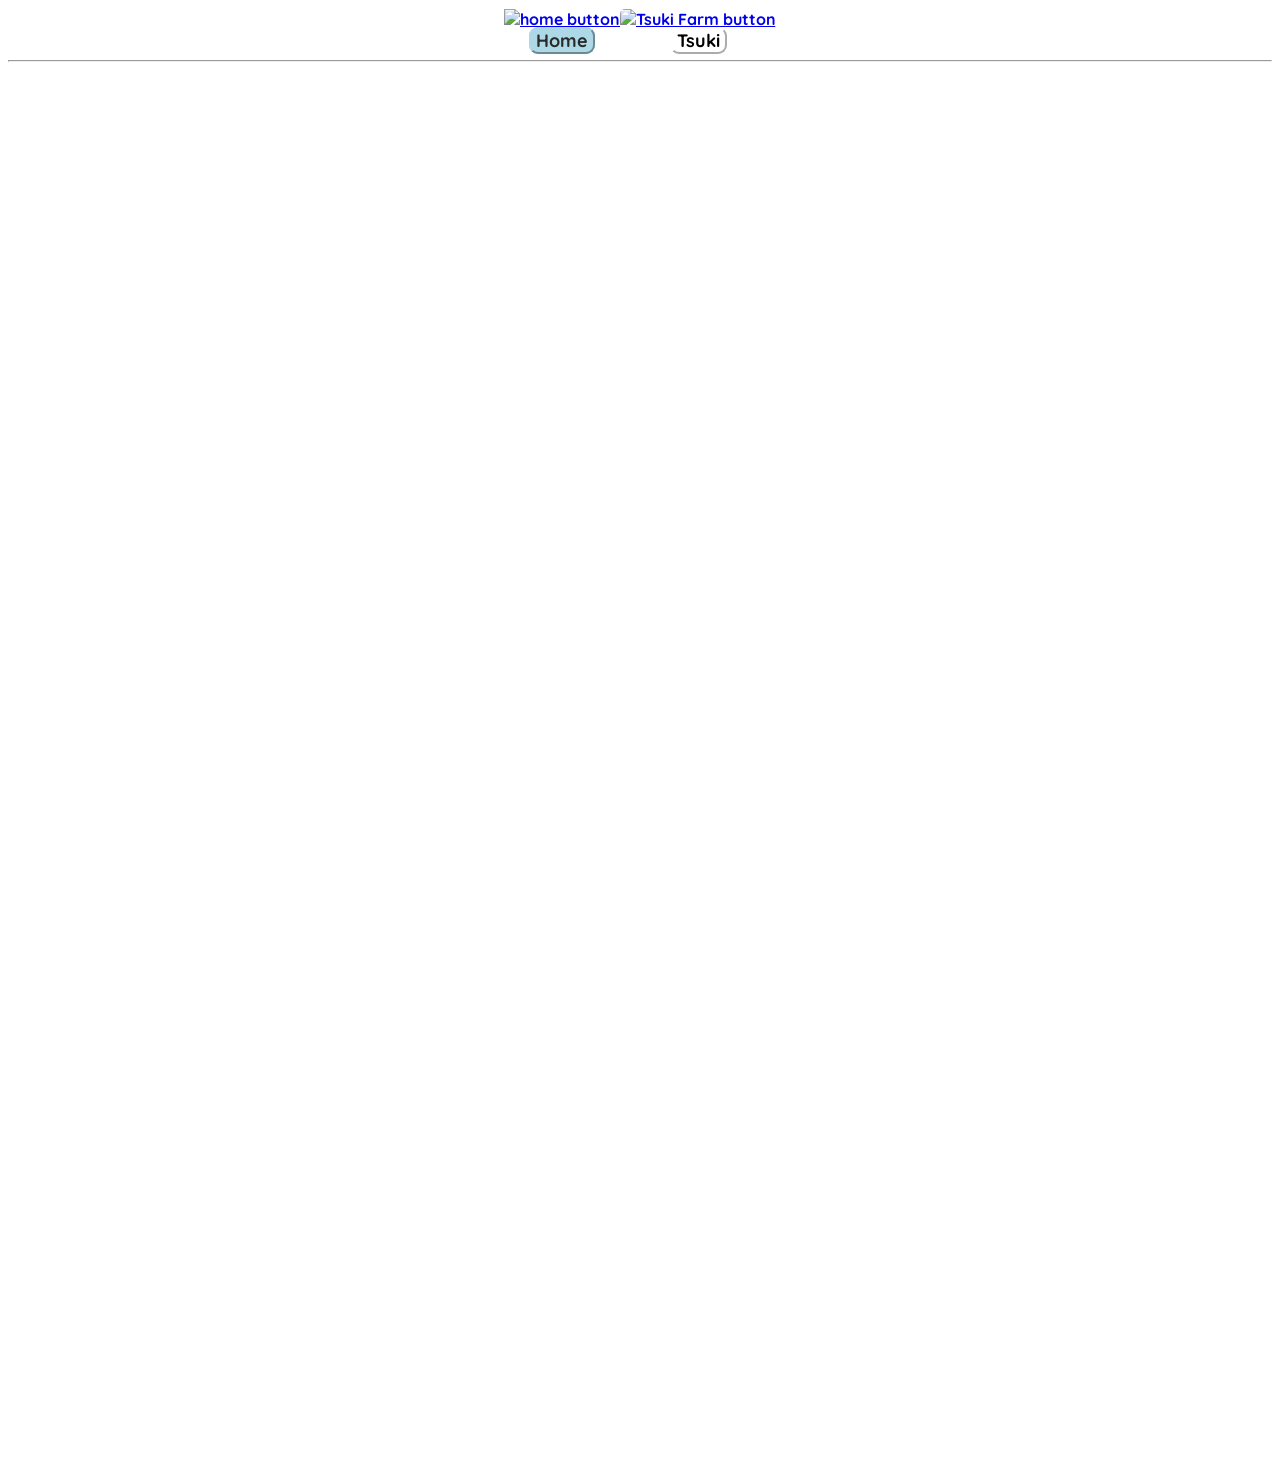
==== index.html @ c9d2ffe6 "Add files via upload" ====
<!DOCTYPE html>

<html>  
    <script>
        var buttonWidth = "100";
    </script>
    <head>
        <title>Sylvie</title>
        <link rel="icon" href="/images/Buttons/Home.png">
        <link rel="stylesheet" href="style.css">
    </head>
    <body>
        <table class="bar">
            <tr align="center">
                <td>
                    <a href="index.html" 
                    title="Home" >
                        <img src ="images/Buttons/Home.png"
                        height="25"
                        alt="home button"
                        title="Home"> 
                    </a>
                </td>
                <td></td>
                <td>
                    <a href="TsukiFarm.html" 
                    title="TsukiFarm" >
                        <img src ="images/Buttons/TsukiFarm.png"
                        height="25"
                        alt="Tsuki Farm button"
                        title="Tsuki Farm"
                        style="border-radius: 5px;"> 
                    </a>
                </td>
            </tr>
            <tr align="center">
                <td>
                    <a class="filled"
                    href="index.html" 
                    title="Home" >
                        &nbspHome&nbsp
                    </a>
                </td>
                <td></td>
                <td>
                    <a class="unfilled"
                    href="TsukiFarm.html" 
                    title="TsukiFarm" >
                        &nbspTsuki&nbsp
                    </a>
                </td>
            </tr>
        </table>

        <hr>

        <br>
        <iframe id="resume" src="https://docs.google.com/document/d/1dDq4-atJjYi_LdT9W8MxSirrZRF530uiqsZQmKa5vX0/edit?pli=1#gid=0"></iframe>

        <br>
        <br>
        
        <br>
        <br>

        
        <script src="index.js"></script>
    </body>
</html>
---- style.css ----
@import url('https://fonts.googleapis.com/css2?family=Quicksand:wght@300..700&display=swap');

body{
    background-image: url(/images/Backgrounds/grass.png);
    background-repeat: no-repeat;
    background-attachment: fixed;
    background-position: center;
    background-size: cover;
    font-family: "Quicksand", sans-serif;
    font-weight: bold;
}
td{
    padding: 0px;
}
table{
    border-collapse: collapse;
}

a:hover{
    height: 2vh;
    color:crimson;
}

.bar{
    height: 4vh;
    margin-left: auto;
    margin-right: auto;
    margin-top: 1vh;
    padding: 0px;
}
#barRow{
    height: 4vh;
}
#barBox{
    height: 4vh;
}

#resume{
    border: 0;
    margin-left: auto;
    margin-right: auto;
    width: 90%;
    height: 1300px;
}

.homeButton{
    height: 4vh;
    margin-top: 1vh;
}
.unfilled{
    height: 2vh;
    font-size: 2vh;
    background-color: white;
    border-style: outset; 
    border-width: .25vh; 
    border-radius: 1vh;
    border-color: white; 
    color: black;
    text-decoration: none;
}
.filled{
    height: 2vh;
    font-size: 2vh;
    background-color: lightblue;
    border-style: outset; 
    border-width: .25vh; 
    border-radius: 1vh;
    border-color: lightblue; 
    color: rgb(42, 42, 42);
    text-decoration: none;
}

::-webkit-scrollbar {
    position: absolute;
    right: 2vh;
    width: 1vh;
}
::-webkit-scrollbar-track {
    margin: 1vh;
    right: 2vh;
    border-radius: .5vh;
    background: transparent;
}
::-webkit-scrollbar-thumb {
    width: 5vh;
    border-radius: .5vh;
    background: #555;
}
::-webkit-scrollbar-thumb:hover {
    background: #888;
}
::-webkit-scrollbar-track-piece:end {
    background: transparent;
    margin-bottom: 1vh; 
}
::-webkit-scrollbar-track-piece:start {
    background: transparent;
    margin-top: 1vh;
}
#plotSelector{
    overflow-y: scroll; 
    overflow-x: hidden; 
    position: fixed;
    border-style: outset; 
    border-width: .3vh; 
    border-radius: 2vh; 
    padding: .6vh;
    width: 8vh;
    height: 60.5vh;
    border-color: rgb(124, 63, 149); 
    background-color: rgb(145, 101, 178);
    color: rgb(255, 255, 255);
    text-decoration: none;

    top: 17.5vh;
    font-size: 0vh;
    white-space: 0vh;
}
.plotSelectorImg{
    white-space: 0vh;
    padding: .2vh;
    width: 6.3vh
}
#toolBarHider{
    position: fixed;
    border-style: outset; 
    border-width: .3vh; 
    border-radius: 2vh; 
    padding: 0vh;
    width: 6.07vh;
    height: 3vh;
    border-color: rgb(107, 9, 146); 
    background-color: rgb(86, 5, 149);
    color: rgb(255, 255, 255);
    text-decoration: none;

    top: 6.3vh;
    font-size: 2.5vh;
    text-align: center;

    white-space: 0vh;
}
.toolBarHiderImg{
    filter: invert(100%) sepia(0%) saturate(0%) hue-rotate(0deg) brightness(100%) contrast(100%);
    white-space: 0vh;
    padding: .45vh;
    width: 5vh
}
#toolBarFlipper{
    position: fixed;
    border-style: outset; 
    border-width: .3vh; 
    border-radius: 2vh; 
    padding: 0vh;
    width: 6.07vh;
    height: 3vh;
    border-color: rgb(107, 9, 146); 
    background-color: rgb(86, 5, 149);
    color: rgb(255, 255, 255);
    text-decoration: none;

    top: 80vh;
    font-size: 2.5vh;
    text-align: center;

    white-space: 0vh;
}
.toolBarFlipperImg{
    filter: invert(100%) sepia(0%) saturate(0%) hue-rotate(0deg) brightness(100%) contrast(100%);
    white-space: 0vh;
    padding: .45vh;
    width: 5vh
}

#farmPlotBox{
    background-color: rgb(11, 11, 11);
    border-style: outset; 
    border-width: .1vh; 
    border-color: black; 
    border-radius: 1vh;
    color: white;
    text-decoration: none;
    padding: 1vw;
    width: 95vw;
    height: 27.5vw;
    margin-left: auto;
    margin-right: auto;
    font-size: 2vw;
}
    #IMADETHIS{
        background: linear-gradient(skyblue, lightpink, white, lightpink, skyblue);
        background-repeat: no-repeat;
        border-style: outset; 
        border-width: .25vw; 
        border-radius: 1vw;
        border-color: white; 
        color: red;
        text-decoration: none;
        text-align: center;
        padding: 0px;
        width: 60%;
        margin-left: auto;
        margin-right: auto;
        margin-bottom: .5vw;
    }
    #instructions{
        position: relative;
        background: linear-gradient(skyblue, lightpink, white, lightpink, skyblue);
        background-repeat: no-repeat;
        border-style: outset; 
        border-width: .25vw; 
        border-color: white; 
        border-radius: 1vw;
        color: red;
        text-decoration: none;
        padding: 0px;
        width: 98%;
        margin-left: auto;
        margin-right: auto;
        
        top: -4.2vw;
    }
    #englishOrSpanish{
        position: relative;
        border-style: outset; 
        border-color: rgb(255, 255, 255); 
        background-color: rgb(0, 0, 0);
        color: rgb(255, 255, 255);
        text-decoration: none;

        border-width: .3vw; 
        border-radius: 2vw; 
        padding: 0vw;
        width: 8vw;
        height: 4vw;
        top: -5.5vw;
        left: 1vw;
    
        font-size: 2.5vw;
        text-align: center;
    
        white-space: 0vw;
    }
    #englishOrSpanishImg{
        filter: invert(100%) sepia(0%) saturate(0%) hue-rotate(0deg) brightness(100%) contrast(100%);
        white-space: 0vw;
        padding: .45vw;
        width: 6.6vw
    }
      
/*///////////////////////////////////////////////*/
#Grid{
    background-color: rgb(73, 122, 102);
    border-style: outset; 
    border-width: 0vw; 
    border-color: rgb(73, 122, 102); 
    border-radius: 0vw; 
    color: rgb(73, 122, 102);
    text-decoration: none;
    padding: 0vw;
    width: 90vw;
    height: 74vw;
    margin-left: auto;
    margin-right: auto;
}
    .gridTable {
        position: relative;
    }
    .gridTable tr:nth-child(even) td:nth-child(odd){
        background-color: #b2dfbc;
    }
    .gridTable tr:nth-child(odd) td:nth-child(even){
        background-color: #b2dfbc;
    }
    .gridTable tr:nth-child(even) td:nth-child(even){
        background-color: #cdffda;
    }
    .gridTable tr:nth-child(odd) td:nth-child(odd){
        background-color: #cdffcd;
    }
/*////////////////////////////////////*/
#Farm{
    background-color: rgb(73, 122, 102);
    user-select: none;
    border-style:dashed; 
    border-width: .3vw; 
    border-color: rgb(112, 200, 165); 
    border-radius: .4vw; 
    color: rgb(73, 122, 102);
    text-decoration: none;
    padding: 1vw;
    width: 90vw;
    height: 93vw;
    margin-left: auto;
    margin-right: auto;
}
    #gridDiv{
        position: relative;
        padding: 0vw;
        width: 0vw;
        height: 0vw;
        white-space: 0vw;
        top: 17vw;
        left: 0vw;    
    }
        #plotsDiv{
            position: relative;
            padding: 0vw;
            width: 0vw;
            height: 0vw;
            white-space: 0vw;
            top: 0vw;
            left: 0vw;    
        }
        #placerDiv{
            position: relative;
            padding: 0vw;
            width: 0vw;
            height: 0vw;
            white-space: 0vw;
            top: 0vw;
            left: 0vw;    
        }
    #uiDiv{
        position: relative;
        padding: 0vw;
        width: 0vw;
        height: 0vw;
        white-space: 0vw;
        top: 17vw;
        left: 0vw;    
    }

    #breedDiv{
        position: relative;
        user-select: none;
        padding: 0vw;
        width: 0vw;
        height: 0vw;
        left: 0vw;
        top: -17vw;
        white-space: 0vw;
    }
        #breedDisplay{
            background-color: #73c69c;
            color: #2a3950;
            border-radius: .4vw; 
            border-width: 0px; 
            width: 89.5vw;
            height: 16vw;
            padding: 0vw;
            font-size: 2vw;
        }
            .breedDisplayImgDiv{
                position: relative;
                border-width: 0px; 
                left: 0vw;
                top: 0vw;
                width: 0vw;
                height: 0vw;
                border-radius: .4vw; 
            }
                #breedParentCount{
                    position: relative;
                    height: 0vw;
                    color: #2d694f;
                    font-size: 3vw;
                    left: 6.2vw;
                    top: 0vw;
                }
                #breedSpotImg{
                    filter: invert(25%) sepia(1000%) saturate(5700%) hue-rotate(360deg) brightness(152%) contrast(108%);
                    position: relative;
                    width: 2vw;
                    height: 2vw;
                    left: 11.5vw;
                    top: 1vw;
                }
                #breedChanceImg{
                    filter: invert(77%) sepia(10%) saturate(1308%) hue-rotate(305deg) brightness(416%) contrast(102%);
                    position: relative;
                    width: 2vw;
                    height: 2.1vw;
                    left: 17vw;
                    top: .85vw;
                }
                .bdImg{
                    white-space: 0vh;
                    padding: .2vw;
                    height: 3.2vw;
                }
            #breedTableDiv{
                position: relative;
                border-width: 0px; 
                width: 0vw;
                height: 0vw;
                border-radius: .4vw; 
            }
                #breedTable {
                    position: relative;
                    left: 4.4vw;
                    top: 3.5vw;
                }
                    .breedTableCell{
                        border-color: #73c69c; 
                        background-color: #d6f2db;
                        color: #40906b;
                        text-align: center;
                        border-style:dotted; 
                        width: 5vw;
                        height: 3vw;
                        border-radius: .4vw; 
                        border-width: .3vw; 
                        font-size: 2vw;
                        padding-top: .5vw;
                    }
            #breedProfitTableDiv{
                position: relative;
                border-width: 0px; 
                width: 0vw;
                height: 0vw;
                border-radius: .4vw; 
            }
                #breedProfitTable {
                    position: relative;
                    left: 24.4vw;
                    top: 3.5vw;
                    border-radius: .4vw; 
                }
                    .breedProfitTableCell{
                        border-color: #73c69c; 
                        background-color: #d6f2db;
                        color: #40906b;
                        text-align: center;
                        border-style:dotted; 
                        width: 5vw;
                        height: 3vw;
                        border-radius: .4vw; 
                        border-width: .3vw; 
                        font-size: 2vw;
                        padding-top: .5vw;
                        margin-right: .5vw;
                    }

    #eraseFarmDiv{
        position: relative;
        padding: 0vw;
        width: 0vw;
        height: 0vw;
        top: 38.3vw;
        left: 73vw;    
        white-space: 0vw;
        background-color: white;
    }
        #eraseFarmImg{
            white-space: 0vw;
            width: 5.4vw;
            height: 5.4vw;
            padding: .45vw;
        }

    #compass{
        position: relative;
        width: 28vw;
        height: 26vw;
        left: 46vw;
        top: 46vw;

    }

    #undoRedoDiv{
        position: relative;
        user-select: none;
        padding: 0vw;
        width: 0vw;
        height: 0vw;
        left: 38vw;
        top: 52.5vw;
        white-space: 0vw;
    }
        #undoRedo{
            text-align: center;
            color: #2a3950;
            border-radius: .4vw; 
            border-width: 0px; 
            width: 15.5vw;
            height: 6vw;
            padding: 0vw;
            font-size: 2vw;
        }
            #undoBox{
                position: relative;
                text-align: center;
                background-color: #2a3950;
                color: #2a3950;
                border-radius: .4vw; 
                border-width: 0px; 
                width: 5vw;
                height: 5vw;
                left: 2vw;
                top: 1vw;
                padding: 0vw;
                font-size: 0vw;
            }
                #undoImg{
                    position: relative;
                    text-align: center;
                    border-width: 0px;
                    width: 4vw;
                    left: 0vw;
                    top: .5vw;
                    padding: 0vw;
                    font-size: 0vw;
                }
            #redoBox{
                position: relative;
                text-align: center;
                background-color: #2a3950;
                color: #2a3950;
                border-radius: .4vw; 
                border-width: 0px; 
                width: 5vw;
                height: 5vw;
                left: 8.5vw;
                top: -4vw;
                padding: 0vw;
                font-size: 0vw;
            }
                #redoImg{
                    position: relative;
                    text-align: center;
                    border-width: 0px;
                    width: 4vw;
                    left: 0vw;
                    top: .5vw;
                    padding: 0vw;
                    font-size: 0vw;
                }

    #saveLoadDiv{
        position: relative;
        user-select: none;
        padding: 0vw;
        width: 0vw;
        height: 0vw;
        left: .7vw;
        top: 60.5vw;
        white-space: 0vw;
    }
        #saveLoad{
            text-align: center;
            background-color: #70afce;
            color: #2a3950;
            border-radius: .4vw; 
            border-width: 0px; 
            width: 15.5vw;
            height: 13vw;
            padding: 0vw;
            font-size: 2vw;
        }
            #importBox{
                overflow-y: scroll; 
                overflow-x: hidden; 
                overflow-wrap: anywhere;
                background-color: #ffffff;
                user-select: all;
                position: relative;
                font-size: 1vw;
                border-radius: .4vw; 
                padding: 0vw;
                width: 14.5vw;
                height: 4vw;
                left: .5vw;
                top: -7.5vw;
                white-space: 0vw;
            }
            #currentBox{
                overflow-y: scroll; 
                overflow-wrap: anywhere;
                background-color: #3a7b99;
                user-select: all;
                position: relative;
                font-size: 1vw;
                border-radius: .4vw; 
                padding: 0vw;
                width: 14.5vw;
                height: 4vw;
                left: .5vw;
                top: -3.5vw;
                white-space: 0vw;
            }

            #importButtonBox{
                background-color: #2a3950;
                font-size: 0vw;
                position: relative;
                border-radius: .4vw; 
                padding: 0vw;
                width: 3vw;
                height: 3vw;
                left: 6vw;
                top: -11vw;
                white-space: 0vw;
            }
                #importButton{
                    position: relative;
                    rotate: 90deg;
                    padding: 0vw;
                    height: 3vw;
                    left: 0vw;
                    top: -.1vw;
                    white-space: 0vw;
                }

            #loadIconBox{
                background-color: #ffffff;
                font-size: 0vw;
                position: relative;
                border-radius: .4vw; 
                padding: 0vw;
                width: 3vw;
                height: 4vw;
                left: 2vw;
                top: 3.3vw;
                white-space: 0vw;
            }
                #loadIcon{
                    position: relative;
                    filter: invert(19%) sepia(20%) saturate(1053%) hue-rotate(176deg) brightness(24%) contrast(91%);
                    rotate: 180deg;
                    padding: 0vw;
                    height: 2.7vw;
                    left: 0vw;
                    top: 1.2vw;
                    white-space: 0vw;
                }
            #farmIconBox{
                background-color: #3a7b99;
                font-size: 0vw;
                position: relative;
                border-radius: .4vw; 
                padding: 0vw;
                width: 3vw;
                height: 4vw;
                left: 10vw;
                top: 1.7vw;
                white-space: 0vw;
            }
                #farmIcon{
                    position: relative;
                    filter: invert(19%) sepia(20%) saturate(1053%) hue-rotate(176deg) brightness(24%) contrast(91%);
                    rotate: 180deg;
                    padding: 0vw;
                    height: 2.7vw;
                    left: 0.05vw;
                    top: 0vw;
                    white-space: 0vw;
                }

    #revealDisplayDiv{
        position: relative;
        user-select: none;
        padding: 0vw;
        width: 0vw;
        height: 0vw;
        left: .7vw;
        top: 53.5vw;
        white-space: 0vw;
    }
        #revealDisplay{
            text-align: center;
            background-color: rgb(171, 171, 171);
            border-radius: .4vw; 
            border-width: 0px; 
            width: 15.5vw;
            height: 5vw;
            padding: 0vw;
            font-size: 2vw;
        }
            .revealImg{
                position: relative;
                padding: 0vw;
                padding-right: .5vw;
                padding-left: .5vw;
                height: 4vw;
                left: 0vw;
                top: .5vw;
                white-space: 0vw;
            }

    #hoeDisplayDiv{
        position: relative;
        padding: 0vw;
        width: 0vw;
        height: 0vw;
        left: 55vw;
        top: 53vw;
        white-space: 0vw;
    }
        #hoeTool{
            position: relative;
            overflow-y: hidden; 
            overflow-x: hidden;
            user-select: none;
            text-align: center;
            border-radius: .4vw; 
            background-color: #ddd6bc;
            border-width: 0px; 
            width: 6vw;
            height: 6vw;
            left: 0vw;
            top: -4vw;
            padding: 0px;
            font-size: 2vw;
        }
        #hoeDropDownDiv{
            background-color: #564e4b;
            font-size: 0vw;
            position: relative;
            border-radius: .4vw; 
            padding: 0vw;
            width: 2vw;
            height: 4vw;
            left: -1.5vw;
            top: 2vw;
            white-space: 0vw;
        }
        #hoedropDownImg{
            position: relative;
            font-size: 0vw;
            filter: invert(100%) sepia(0%) saturate(0%) hue-rotate(0deg) brightness(100%) contrast(100%);
            rotate: 270deg;
            padding: 0vw;
            width: 3vw;
            left: -.6vw;
            top: 1.4vw;
            white-space: 0vw;
        }
        .hoeToolImg{
            position: relative;
            padding: 0vw;
            height: 5.3vw;
            left: 0vw;
            top: .5vw;
            white-space: 0vw;
        }
        #hoeSelectorDiv{
            background-color: #ddd6bc;
            position: relative;
            border-radius: .4vw; 
            padding: 0vw;
            padding-top: .5vw;
            width: 6vw;
            height: 38vw;
            left: -6.2vw;
            top: -42.5vw;
            font-size: 0vw;
            white-space: 0vw;
        }

    #sickleDisplayDiv{
        position: relative;
        user-select: none;
        padding: 0vw;
        width: 0vw;
        height: 0vw;
        left: 62.5vw;
        top: 55.5vw;
        white-space: 0vw;
    }
        #sickleDisplay{
            background-color: #ddd6bc;
            border-radius: .4vw; 
            border-width: 0px; 
            width: 27vw;
            height: 3.5vw;
            padding: 0vw;
            font-size: 2vw;
        }
        #sickleDropDownDiv{
            background-color: #564e4b;
            position: relative;
            border-radius: .4vw; 
            padding: 0vw;
            width: 4vw;
            height: 2vw;
            left: 1vw;
            top: -6vw;
            white-space: 0vw;
        }
        #sickledropDownImg{
            position: relative;
            filter: invert(100%) sepia(0%) saturate(0%) hue-rotate(0deg) brightness(100%) contrast(100%);
            padding: 0vw;
            width: 3vw;
            left: .5vw;
            top: -.5vw;
            white-space: 0vw;
        }
        #sickleImgDiv{
            background-color: #ddd6bc;
            position: relative;
            border-radius: .4vw; 
            padding: 0vw;
            width: 6vw;
            height: 8vw;
            left: -1vw;
            top: -6.5vw;
            white-space: 0vw;
        }
        #sickleImg{
            position: relative;
            padding: 0vw;
            width: 5.3vw;
            left: .5vw;
            top: .5vw;
            white-space: 0vw;
        }
        #sickleYieldDiv{
            background-color: #564e4b;
            position: relative;
            color: #f1ebd5;
            text-align: center;
            font-size: 1.47vw;
            border-radius: .3vw; 
            padding: 0vw;
            width: 6vw;
            height: 1.8vw;
            left: -1vw;
            top: -8.3vw;
            white-space: 0vw;
        }#sickleYieldImg{
            position: relative;
            filter: rgb(255, 251, 188);
            padding: 0vw;
            height: 1.47vw;
            top: .1vw;
            white-space: 0vw;
        }
        #sickleSelectorDiv{
            background-color: #ddd6bc;
            position: relative;
            border-radius: .4vw; 
            padding: 0vw;
            padding-top: .5vw;
            width: 6vw;
            height: 35.5vw;
            left: -1vw;
            top: -52.5vw;
            white-space: 0vw;
        }

        #sickleProfitLabel{
            position: relative;
            top: -11.2vw;
            left: 5.9vw;
            height: 0vw;
            color: #564e4b;
            font-size: 2vw;
        }
        #sickleProfitScore{
            position: relative;
            top: -11.18vw;
            left: 18.5vw;
            height: 0vw;
            color: #564e4b;
            font-size: 2vw;
        }

    #orbDisplayDiv{
        position: relative;
        user-select: none;
        padding: 0vw;
        width: 0vw;
        height: 0vw;
        white-space: 0vw;
        left: 0vw;
        top: 0vw;
    }
        #sickleOrbDiv{
            background-color: #605776;
            position: relative;
            border-radius: .4vw; 
            padding: 0vw;
            width: 11vw;
            height: 2.8vw;
            left: 3vw;
            top: .2vw;
            white-space: 0vw;
        }
        #sickleOrb{
            white-space: 0vw;
            width: 0vw;
            height: 0vw;
        }
        #sickleOrbImg{
            position: relative;
            filter: rgb(255, 251, 188);
            padding: 0vw;
            height: 2vw;
            top: .22vw;
            white-space: 0vw;
        }
        #sickleOrbCount{
            position: relative;
            text-align: center;
            color: #c1afd9;
            font-size: 2.2vw;
            padding: 0vw;
            left: 0vw;
            top: 0vw;
            white-space: 0vw;
        }
        #sickleOrbUpDiv{
            background-color: #9c80b0;
            color: #605776;
            position: relative;
            text-align: center;
            border-radius: .3vw; 
            padding: 0vw;
            width: 4vw;
            height: 4vw;
            left: 13vw;
            top: -3vw;
            white-space: 0vw;
        }
        #sickleOrbUp{
            position: relative;
            user-select: none;
            text-align: center;
            font-size: 3vw;
            padding: 0vw;
            left: 0vw;
            top: 0vw;
            white-space: 0vw;
        }
        #sickleOrbDownDiv{
            background-color: #9c80b0;
            color: #605776;
            position: relative;
            text-align: center;
            border-radius: .3vw; 
            padding: 0vw;
            width: 4vw;
            height: 4vw;
            left: 0vw;
            top: -6.8vw;
            white-space: 0vw;
        }
        #sickleOrbDown{
            position: relative;
            user-select: none;
            text-align: center;
            font-size: 4vw;
            padding: 0vw;
            left: 0vw;
            top: -.8vw;
            white-space: 0vw;
        }

        #orbPricingDiv{
            position: relative;
            left: .5vw;
            top: 3vw;
            width: 10vw;
            height: 0vw;
            padding: 0px;
        }
        #orbPricing{
            overflow-y: scroll; 
            overflow-x: hidden; 
            user-select: none;
            position: relative;
            border-radius: .4vw; 
            background-color: #c1afd9;
            color: #605776;
            border-width: 0px; 
            width: 15vw;
            height: 20.6vw;
            padding: .5vw;
            padding-top: 1vw;
            font-size: 1.7vw;
        }
        
        #orbAdd{
            filter: invert(100%) sepia(0%) saturate(0%) hue-rotate(0deg) brightness(100%) contrast(100%);
            position: relative;
            white-space: 0vh;
            width: 2vw;
            left: -.3vw;
            top: -1vw;
        }
        #orbImg{
            position: relative;
            white-space: 0vh;
            width: 4vw;
            left: 0vw;
            top: 0vw;
        }
        #orbCount{
            font-size: 2.7vw;
            font-weight: bolder;
            position: relative;
            color: white;
            
            left: 2.9vw;
                top: -4.27vw;

        }

    #toggleDisplayDiv{
        position: relative;
        user-select: none;
        padding: 0vw;
        width: 0vw;
        height: 0vw;
        white-space: 0vw;
        left: 79.5vw;
        top: 38.5vw;
    }
        #toggleDisplay{
            position: relative;
            border-radius: .4vw; 
            left: 0vw;
            top: 0vw;
            background-color: rgba(0, 0, 0, 0.528);
            border-width: 0px; 
            width: 10vw;
            height: 6.5vw;
            padding: 0vw;
            font-size: 2vw;
        }
            #fertToggle{
                position: relative;
                left: 1vw;
                top: 1vw;
                width: 0vw;
                height: 0vw;
            }
                #fertToggleImg{
                    position: relative;
                    width: 4vw;
                    height: 4vw;
                }
                #fertToggleX{
                    position: relative;
                    left: 0vw;
                    top: -4vw;
                    filter: invert(100%) sepia(0%) saturate(0%) hue-rotate(0deg) brightness(100%) contrast(100%);
                    rotate: 45deg;
                    width: 4vw;
                    height: 4vw;
                }
            #strangeToggle{
                position: relative;
                left: 4.5vw;
                top: .2vw;
                width: 0vw;
                height: 0vw;
            }
                #strangeToggleImg{
                    position: relative;
                    width: 5.5vw;
                    height: 5.5vw;
                }
                #strangeToggleX{
                    position: relative;
                    left: 1vw;
                    top: -5vw;
                    filter: invert(100%) sepia(0%) saturate(0%) hue-rotate(0deg) brightness(100%) contrast(100%);
                    rotate: 45deg;
                    width: 4vw;
                    height: 4vw;
                }

    #counterDisplayDiv{
        position: relative;
        padding: 0vw;
        width: 0vw;
        height: 0vw;
        white-space: 0vw;
        left: 43.5vw;
        top: 59.5vw;
    }
        #erasePlotDiv{
            position: relative;
            padding: 0vw;
            width: 0vw;
            height: 0vw;
            white-space: 0vw;
            top: 6.8vw;
            left: -5vw;    
        }
            #erasePlot{
                overflow-y: hidden; 
                overflow-x: hidden; 
                position: relative;
                border-width: .3vw; 
                padding: .6vw;
                background-color: #ffd1dc;
                text-decoration: none;
    
                top: 0vw;
                left: 0vw;
                width: 6vw;
                border-radius: .4vw; 
                height: 3.5vw;
                font-size: 0vw;
                white-space: 0vw;
            }
                #erasePlotImg{
                    position: relative;
                    white-space: 0vw;
                    padding: 0vw;
                    left: -.2vw;
                    top: -.3vw;
                    width: 4vw;
                }
        #rotationSelectorDiv{
            position: relative;
            padding: 0vw;
            width: 0vw;
            height: 0vw;
            white-space: 0vw;
            top: 0vw;
            left: -5vw;    
        }
            #rotationSelector{
                overflow-y: hidden; 
                overflow-x: hidden; 
                position: relative;
                border-width: .3vw; 
                padding: .6vw;
                background-color: #ffd1dc;
                text-decoration: none;
    
                top: 0vw;
                left: 0vw;
                width: 6vw;
                border-radius: .4vw; 
                height: 3.5vw;
                font-size: 0vw;
                white-space: 0vw;
            }
                .rotationSelectorImg{
                    position: relative;
                    white-space: 0vw;
                    padding: 0vw;
                    left: -.2vw;
                    top: -.3vw;
                    width: 4vw;
                }
                #rotationSelectorOverlay{
                    filter: invert(100%) sepia(0%) saturate(0%) hue-rotate(0deg) brightness(100%) contrast(100%);
                    position: relative;
                    opacity: .5;
                    white-space: 0vw;
                    padding: .2vw;
                    width: 4vw;
                    top: -4.5vw;
                    left: -.375vw;
                }
        #counterDisplay{
            position: relative;
            user-select: none;
            border-radius: .4vw; 
            left: 0vw;
            top: 0w;
            background-color: #ffd1dc;
            border-width: 0px; 
            width: 46vw;
            height: 16vw;
            padding: 0px;
            font-size: 2vw;
            text-align: center;
        }
            .counterDisplayImgDiv{
                position: relative;
                background-color: #ff9eb5;
                border-width: 0px; 
                width: 4vw;
                height: 4vw;
                border-radius: .4vw; 
            }
            .cdImg{
                white-space: 0vh;
                padding: .2vw;
                width: 3.5vw;
            }
            .counterDisplayNumDiv{
                position: relative;
                background-color: #ff6b8e;
                color: #FFE5EC;
                font-size: 1.5vw;
                border-width: 0px; 
                width: 4vw;
                height: 2vw;
                border-radius: .4vw; 
            }
            .counterDisplayOrbDiv{
                position: relative;
                background-color: #7f2e42;
                font-size: 1.3vw;
                border-width: 0px; 
                width: 4vw;
                height: 1.8vw;
                border-radius: .4vw; 
            }

    #profitDisplayDiv{
        position: relative;
        padding: 0vw;
        width: 0vw;
        height: 0vw;
        white-space: 0vw;
        left: 68vw;
        top: 44.5vw;
    }
        #profitDisplay{
            position: relative;
            user-select: none;
            border-radius: .4vw; 
            left: 0vw;
            top: 0vw;
            background-color: rgb(0, 0, 0);
            border-width: 0px; 
            width: 20.5vw;
            height: 9.5vw;
            padding: .5vw;
            white-space: 0vw;
            line-height: 2.2vw;
        }
            #playerProfitlabel{
                position: relative;
                top: 0vw;
                height: 0vw;
                color: rgb(255, 248, 192);
                font-size: 1.8vw;
            }
            #playerProfitScore{
                position: relative;
                top: 0vw;
                height: 0vw;
                color: rgb(255, 238, 0);
                font-size: 1.4vw;
            }
            #playerStrangeRatelabel{
                position: relative;
                top: 0.5vw;
                height: 0vw;
                color: rgb(213, 210, 255);
                font-size: 1.8vw;
            }
            #playerStrangerateScore{
                position: relative;
                top: 0.55vw;
                left: 13vw;
                height: 0vw;
                color: rgb(164, 157, 255);
                font-size: 1.8vw;
            }
            #playerCloverTimelabel{
                position: relative;
                top: 0.5vw;
                height: 0vw;
                color: rgb(172, 230, 172);
                font-size: 1.8vw;
            }
            #playerCloverTimeScore{
                position: relative;
                top: 0.55vw;
                left: 11.8vw;
                height: 0vw;
                color: rgb(74, 255, 74);
                font-size: 1.8vw;
            } 

    .plot{
        width: 2vw;
        height: 2vw;
        border: 0px;
        border-color: black; 
        color: red;
    }
    .plotNull{
        width: 2vw;
        height: 2vw;
        border: 0px;
        background-color: rgb(73, 122, 102);
    }
    .plotMainItem{
        position: absolute;
        width: 4vw;
        height: 4vw;
        border: 0px;
        border-color: black; 
        color: red;
    }
    .breedDot{
        filter: invert(25%) sepia(1000%) saturate(10000%) hue-rotate(360deg) brightness(152%) contrast(108%);
        opacity: .7;
        position: absolute;
        margin-left: 1vw;
        margin-top: 1vw;
        width: 2vw;
        padding: 0vw;
        height: 2vw;
        font-size: 0vw;
        border: 0px;
    }
    .multiOverlay{
        filter: invert(25%) sepia(1000%) saturate(5398%) hue-rotate(600deg) brightness(92%) contrast(108%);
        opacity: .4;
        position: absolute;
        width: 4vw;
        height: 4vw;
    }
        #plotRemove{
            position: absolute;
            width: 4vw;
            height: 4vw;
            margin-left: -3vw;
            margin-top: -3.7vw;
        }
        #plotRotate{
            position: absolute;
            width: 4vw;
            height: 4vw;
            margin-left: 3vw;
            margin-top: -3.7vw;
        }
        .plotUv{
            position: absolute;
            width: 1vw;
            height: 1vw;
            margin-left: 2vw;
            margin-top: 0px;
        }
        .plotFert{
            position: absolute;
            width: 1vw;
            height: 1vw;
            margin-left: 3vw;
            margin-top: 0px;
        }
        .plotWatered{
            position: absolute;
            width: 1vw;
            height: 1vw;
            margin-left: 3vw;
            margin-top: 1vw;
        }
        .plotStrawberried{
            position: absolute;
            width: 1vw;
            height: 1.5vw;
            margin-left: 3vw;
            margin-top: 2vw;
            font-size: 1.2vw;
            padding: 0px;
            font-weight: bold;
            text-align: center;
            color: white;
            background-color: red;
        }

        .plotBreed1{
            position: absolute;
            width: 1vw;
            height: 1vw;
            margin-left: 0vw;
            margin-top: 0vw;
        }
        .plotBreed2{
            position: absolute;
            width: 1vw;
            height: 1vw;
            margin-left: 3vw;
            margin-top: 0vw;
        }
        .plotBreed3{
            position: absolute;
            width: 1vw;
            height: 1vw;
            margin-left: 3vw;
            margin-top: 3vw;
        }
        .plotBreed4{
            position: absolute;
            width: 1vw;
            height: 1vw;
            margin-left: 0vw;
            margin-top: 3vw;
        }

/*/////////////////////////////////*/
/*//////ARROWS!!!!!!!!!!!!!////////*/
/*/////////////////////////////////*/
    .upMegaGrow{
        filter: invert(38%) sepia(38%) saturate(4398%) hue-rotate(276deg) brightness(92%) contrast(108%);
        opacity: .5;
        position: absolute;
        rotate: 0deg;
        width: 4vw;
        height: 4vw;
    }
    .rightMegaGrow{
        filter: invert(38%) sepia(38%) saturate(4398%) hue-rotate(276deg) brightness(92%) contrast(108%);
        opacity: .5;
        position: absolute;
        rotate: 90deg;
        width: 4vw;
        height: 4vw;
    }
    .downMegaGrow{
        filter: invert(38%) sepia(38%) saturate(4398%) hue-rotate(276deg) brightness(92%) contrast(108%);
        opacity: .5;
        position: absolute;
        rotate: 180deg;
        width: 4vw;
        height: 4vw;
    }
    .leftMegaGrow{
        filter: invert(38%) sepia(38%) saturate(4398%) hue-rotate(276deg) brightness(92%) contrast(108%);
        opacity: .5;
        position: absolute;
        rotate: 270deg;
        width: 4vw;
        height: 4vw;
    }
/*/////////////////////////////////*/
    .upGigaGrow{
        filter: invert(15%) sepia(36%) saturate(5939%) hue-rotate(278deg) brightness(87%) contrast(107%);
        opacity: .5;
        position: absolute;
        rotate: 0deg;
        width: 4vw;
        height: 4vw;
    }
    .rightGigaGrow{
        filter: invert(15%) sepia(36%) saturate(5939%) hue-rotate(278deg) brightness(87%) contrast(107%);
        opacity: .5;
        position: absolute;
        rotate: 90deg;
        width: 4vw;
        height: 4vw;
    }
    .downGigaGrow{
        filter: invert(15%) sepia(36%) saturate(5939%) hue-rotate(278deg) brightness(87%) contrast(107%);
        opacity: .5;
        position: absolute;
        rotate: 180deg;
        width: 4vw;
        height: 4vw;
    }
    .leftGigaGrow{
        filter: invert(15%) sepia(36%) saturate(5939%) hue-rotate(278deg) brightness(87%) contrast(107%);
        opacity: .5;
        position: absolute;
        rotate: 270deg;
        width: 4vw;
        height: 4vw;
    }
/*/////////////////////////////////*/
    /* 


 #resetFarmDiv{
        position: relative;
        padding: 0vw;
        width: 0vw;
        height: 0vw;
        white-space: 0vw;
        top: 0w;
        left: 0vw;    
    }
        #resetFarmButton{
            position: relative;
            left: 1vw;
            top: 2vw;
            background-color: white;
            border-width: 0px; 
            width: 14vw;
            height: 4vw;
            padding: 0px;
            font-size: 2vw;
            text-align: center;
        }

    #groupA{
        position: relative;
        left: 2vw;
        top: -1vw;
    }
    #groupA tr:nth-child(even) td:nth-child(odd){
        background-color: #b2dfbc;
    }
    #groupA tr:nth-child(odd) td:nth-child(even){
        background-color: #b2dfbc;
    }
    #groupA tr:nth-child(even) td:nth-child(even){
        background-color: #cdffda;
    }
    #groupA tr:nth-child(odd) td:nth-child(odd){
        background-color: #cdffcd;
    }

    #groupB{
        position: relative;
        left: 18.4vw;
        top: -49vw;
    }
    #groupB tr:nth-child(even) td:nth-child(even){
        background-color: #b2dfbc;
    }
    #groupB tr:nth-child(odd) td:nth-child(odd){
        background-color: #b2dfbc;
    }
    #groupB tr:nth-child(odd) td:nth-child(even){
        background-color: #cdffda;
    }
    #groupB tr:nth-child(even) td:nth-child(odd){
        background-color: #cdffcd;
    }

    #groupC{
        position: relative;
        left: 70.8vw;
        top: -97vw;
    }
    #groupC tr:nth-child(even) td:nth-child(even){
        background-color: #b2dfbc;
    }
    #groupC tr:nth-child(odd) td:nth-child(odd){
        background-color: #b2dfbc;
    }
    #groupC tr:nth-child(odd) td:nth-child(even){
        background-color: #cdffda;
    }
    #groupC tr:nth-child(even) td:nth-child(odd){
        background-color: #cdffcd;
    }

    #groupD{
        position: relative;
        left: 83.2vw;
        top: -121vw;
    }
    #groupD tr:nth-child(even) td:nth-child(even){
        background-color: #b2dfbc;
    }
    #groupD tr:nth-child(odd) td:nth-child(odd){
        background-color: #b2dfbc;
    }
    #groupD tr:nth-child(odd) td:nth-child(even){
        background-color: #cdffda;
    }
    #groupD tr:nth-child(even) td:nth-child(odd){
        background-color: #cdffcd;
    }

    #groupE{
        position: relative;
        left: 79.2vw;
        top: -113vw;
    }
    #groupE tr:nth-child(even) td:nth-child(even){
        background-color: #b2dfbc;
    }
    #groupE tr:nth-child(odd) td:nth-child(odd){
        background-color: #b2dfbc;
    }
    #groupE tr:nth-child(odd) td:nth-child(even){
        background-color: #cdffda;
    }
    #groupE tr:nth-child(even) td:nth-child(odd){
        background-color: #cdffcd;
    }

    #groupF{
        position: relative;
        left: 18.4vw;
        top: -84.6vw;
    }
    #groupF tr:nth-child(even) td:nth-child(even){
        background-color: #b2dfbc;
    }
    #groupF tr:nth-child(odd) td:nth-child(odd){
        background-color: #b2dfbc;
    }
    #groupF tr:nth-child(odd) td:nth-child(even){
        background-color: #cdffda;
    }
    #groupF tr:nth-child(even) td:nth-child(odd){
        background-color: #cdffcd;
    } */





/*
    #CloverFarm{
        background-color: rgb(0, 0, 0);
        border-style: outset; 
        border-width: .3vw; 
        border-color: rgb(246, 255, 0); 
        border-radius: .4vw; 
        color: rgb(194, 171, 41);
        text-decoration: none;
        padding: .4vw;
        width: 90vw;
        height: 74vw;
        margin-left: auto;
        margin-right: auto;
    }
    
        .gccPlot{
            width: 2vw;
            height: 2vw;
            border: 0px;
            border-color: black; 
            color: red;
        }
        .gccPlotNull{
            width: 2vw;
            height: 2vw;
            border: 0px;
            background-color: rgb(0, 0, 0);
        }
    ///////////////////////////////////
    #gccGroupA{
        position: relative;
        left: 0vw;
        top: -1vw;
    }
    #gccGroupA tr:nth-child(even) td:nth-child(odd){
        background-color: #cbbd70;
    }
    #gccGroupA tr:nth-child(odd) td:nth-child(even){
        background-color: #cbbd70;
    }
    #gccGroupA tr:nth-child(even) td:nth-child(even){
        background-color: #feffac;
    }
    #gccGroupA tr:nth-child(odd) td:nth-child(odd){
        background-color: #eee79e;
    }
    
    #gccGroupB{
        position: relative;
        left: 16.4vw;
        top: -53vw;
    }
    #gccGroupB tr:nth-child(even) td:nth-child(even){
        background-color: #cbbd70;
    }
    #gccGroupB tr:nth-child(odd) td:nth-child(odd){
        background-color: #cbbd70;
    }
    #gccGroupB tr:nth-child(odd) td:nth-child(even){
        background-color: #feffac;
    }
    #gccGroupB tr:nth-child(even) td:nth-child(odd){
        background-color: #eee79e;
    }
    
    #gccGroupC{
        position: relative;
        left: 70vw;
        top: -40vw;
    }
    #gccGroupC tr:nth-child(even) td:nth-child(even){
        background-color: #cbbd70;
    }
    #gccGroupC tr:nth-child(odd) td:nth-child(odd){
        background-color: #cbbd70;
    }
    #gccGroupC tr:nth-child(odd) td:nth-child(even){
        background-color: #feffac;
    }
    #gccGroupC tr:nth-child(even) td:nth-child(odd){
        background-color: #eee79e;
    }
    
    #gccGroupD{
        position: relative;
        left: 82vw;
        top: -60vw;
    }
    #gccGroupD tr:nth-child(even) td:nth-child(even){
        background-color: #cbbd70;
    }
    #gccGroupD tr:nth-child(odd) td:nth-child(odd){
        background-color: #cbbd70;
    }
    #gccGroupD tr:nth-child(odd) td:nth-child(even){
        background-color: #feffac;
    }
    #gccGroupD tr:nth-child(even) td:nth-child(odd){
        background-color: #eee79e;
    }
    
    #gccGroupE{
        position: relative;
        left: 78vw;
        top: -55vw;
    }
    #gccGroupE tr:nth-child(even) td:nth-child(even){
        background-color: #cbbd70;
    }
    #gccGroupE tr:nth-child(odd) td:nth-child(odd){
        background-color: #cbbd70;
    }
    #gccGroupE tr:nth-child(odd) td:nth-child(even){
        background-color: #feffac;
    }
    #gccGroupE tr:nth-child(even) td:nth-child(odd){
        background-color: #eee79e;
    }
    
    #gccGroupF{
        position: relative;
        left: 18.4vw;
        top: -72.6vw;
    }
    #gccGroupF tr:nth-child(even) td:nth-child(even){
        background-color: #cbbd70;
    }
    #gccGroupF tr:nth-child(odd) td:nth-child(odd){
        background-color: #cbbd70;
    }
    #gccGroupF tr:nth-child(odd) td:nth-child(even){
        background-color: #feffac;
    }
    #gccGroupF tr:nth-child(even) td:nth-child(odd){
        background-color: #eee79e;
    }

*/

/*

.farmPlotButton{
    height: 50px;
    width: 50px;
    padding: 0px;
    margin-left: auto;
    margin-right: auto;
}
.farmPlotButtonClicked{
    height: 50px;
    width: 50px;
    padding: 0px;
    margin-left: auto;
    margin-right: auto;
    color: lightblue;
    background-color: lightblue;
}
body{
    background: linear-gradient(skyblue, lightpink, white, lightpink, skyblue);
    background-repeat: no-repeat;
    background-attachment: fixed;
    background-color: rgb(230, 226, 176);
}
    #plotCounterBox{
        margin-top: 2px;
        background-color: rgb(120, 120, 120);
        border-radius: 4px;
        width: 90%;
    }
        .counterBox{
            margin-top: 2px;
            width: 4%;
            aspect-ratio: 1 / 1;
            border: 1%;
            color: white;
            font-size: 2vw;
            display: "";
        }
            .counterBoximg{
                margin-top: 2px;
                width: 90%;
                aspect-ratio: 1 / 1;
                border: 1%;
            }

            #gcc4Leaf{
                margin-top: 2px;
                width: 4%;
                aspect-ratio: 1 / 1;
                border: 1%;
                color: white;
                font-size: 2vw;
            }
            #gcc16Leaf{
                margin-top: 2px;
                width: 4%;
                aspect-ratio: 1 / 1;
                border: 1%;
                color: white;
                font-size: 2vw;
            }
            #gcc64Leaf{
                margin-top: 2px;
                width: 4%;
                aspect-ratio: 1 / 1;
                border: 1%;
                color: white;
                font-size: 2vw;
            }

        .counterBox2{
            margin-top: 2px;
            width: 4%;
            aspect-ratio: 1 / 1;
            border: 1%;
            color: rgb(144, 255, 153);
            font-size: 2vw;
        }
            .counterBox2img{
                margin-top: 2px;
                width: 90%;
                aspect-ratio: 1 / 1;
                border: 1%;
            }


    #farmPlotSelect{
        height: 2vh;
        font-size: 1.4vh;
        padding: 0px;
        border-width: 0px; 
    }
    #farmPlotDirectionSelect{
        height: 2vh;
        font-size: 1.4vh;
        padding: 0px;
        border-width: 0px; 
    }
    #farmPlotButton{
        height: 2vh;
        font-size: 1.4vh;
        padding: 0px;
        border-width: 0px; 
    }

    .switch {
            position: relative;
            display: inline-block;
            width: 4vw;
            height: 2vw;
            bottom: -.2vw;
        }
        
        /* Hide default HTML checkbox 
        .switch input {
            opacity: 0;
            width: 0;
            height: 0;
        }
        
        /* The slider 
        .slider {
            position: absolute;
            cursor: pointer;
            top: 0;
            left: 0;
            right: 0;
            bottom: 0;
            background-color: #ccc;
            -webkit-transition: .4s;
            transition: .4s;
        }
        
        .slider:before {
            position: absolute;
            content: "";
            height: 1.4vw;
            width: 1.4vw;
            left: .3vw;
            bottom: .35vw;
            background-color: white;
            -webkit-transition: .4s;
            transition: .4s;
        }
        
        input:checked + .slider {
            background-color: #2196F3;
        }
        
        input:focus + .slider {
            box-shadow: 0 0 .2vw #2196F3;
        }
        
        input:checked + .slider:before {
            -webkit-transform: translateX(2vw);
            -ms-transform: translateX(2vw);
            transform: translateX(2vw);
        }
        
        /* Rounded sliders 
        .slider.round {
            border-radius: 1.9vw;
        }
        
        .slider.round:before {
            border-radius: 50%;
        }

    
*/
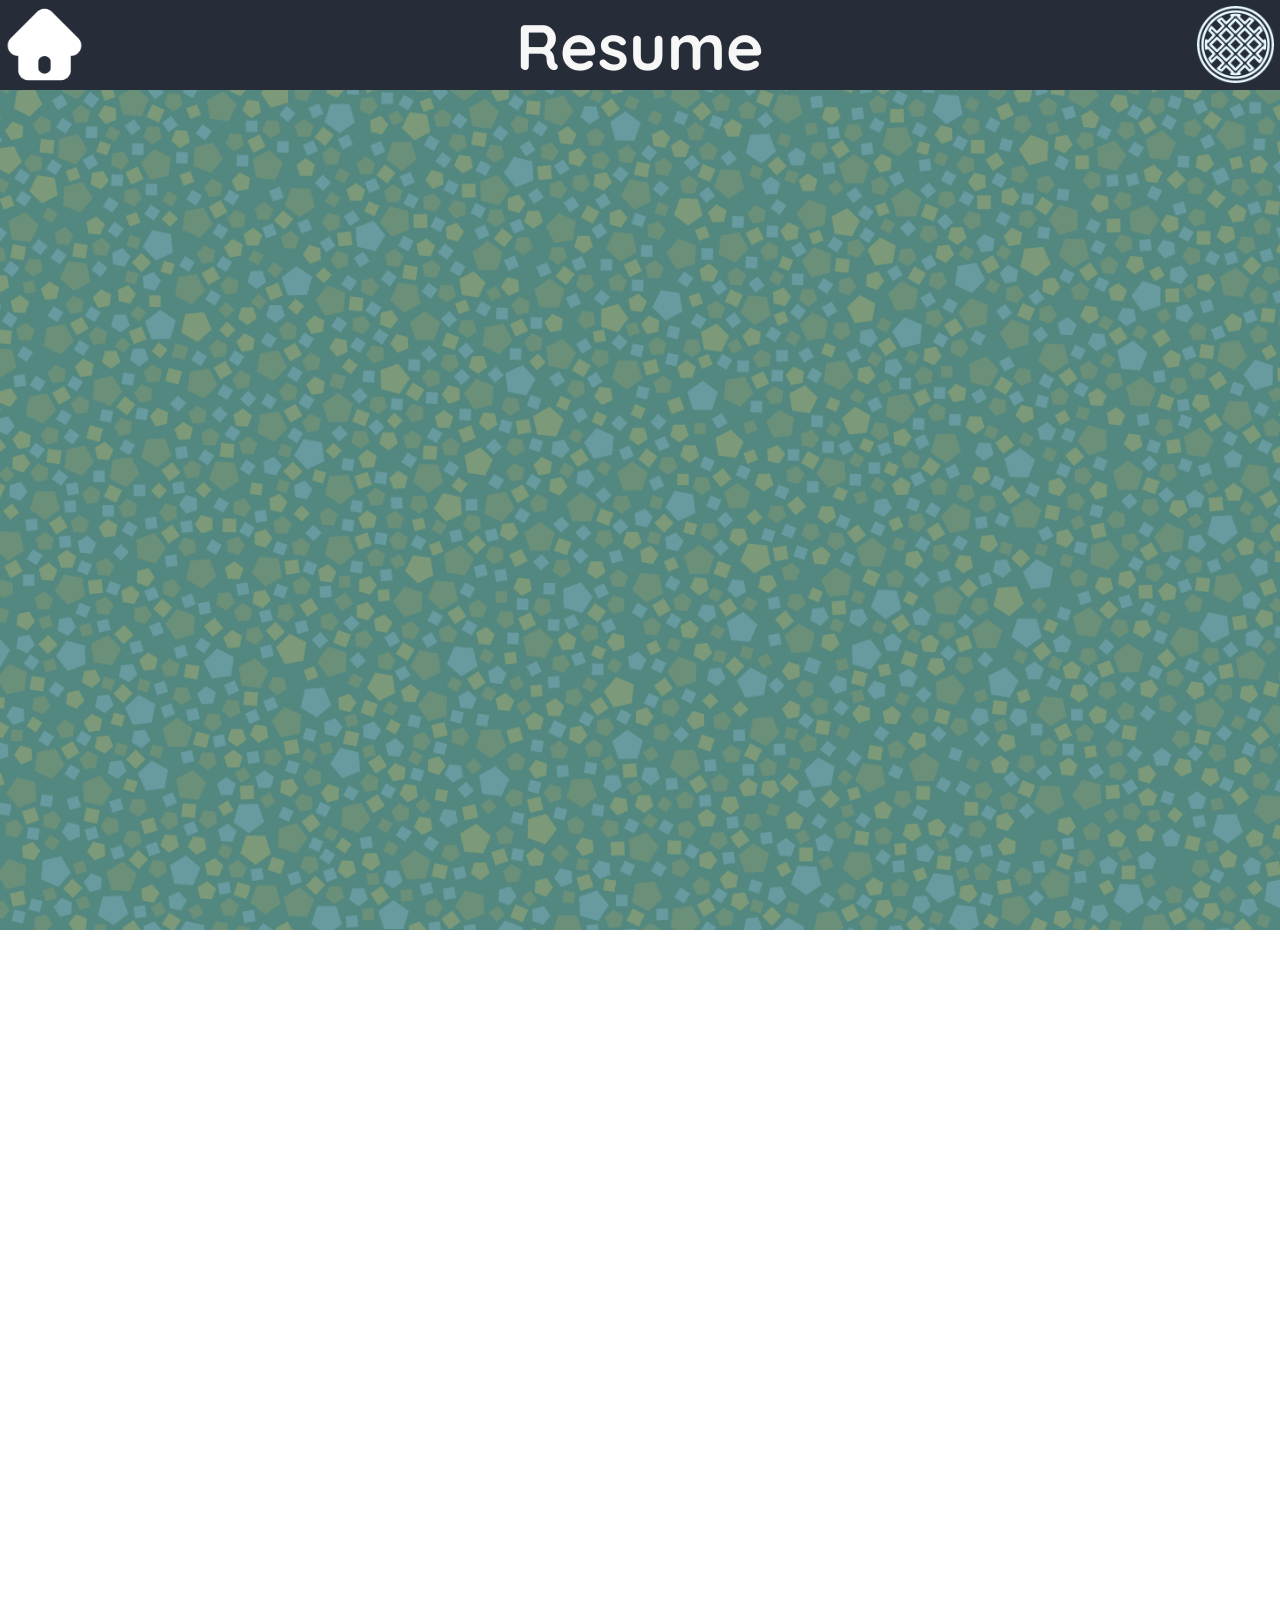
==== commit 96e406ae: "made a way better top bar" ====
--- a/index.html
+++ b/index.html
@@ -6,53 +6,12 @@
     </script>
     <head>
         <title>Sylvie</title>
-        <link rel="icon" href="/images/Buttons/Home.png">
+        <link rel="icon" href="/images/Buttons/index.png">
         <link rel="stylesheet" href="style.css">
     </head>
     <body>
-        <table class="bar">
-            <tr align="center">
-                <td>
-                    <a href="index.html" 
-                    title="Home" >
-                        <img src ="images/Buttons/Home.png"
-                        height="25"
-                        alt="home button"
-                        title="Home"> 
-                    </a>
-                </td>
-                <td></td>
-                <td>
-                    <a href="TsukiFarm.html" 
-                    title="TsukiFarm" >
-                        <img src ="images/Buttons/TsukiFarm.png"
-                        height="25"
-                        alt="Tsuki Farm button"
-                        title="Tsuki Farm"
-                        style="border-radius: 5px;"> 
-                    </a>
-                </td>
-            </tr>
-            <tr align="center">
-                <td>
-                    <a class="filled"
-                    href="index.html" 
-                    title="Home" >
-                        &nbspHome&nbsp
-                    </a>
-                </td>
-                <td></td>
-                <td>
-                    <a class="unfilled"
-                    href="TsukiFarm.html" 
-                    title="TsukiFarm" >
-                        &nbspTsuki&nbsp
-                    </a>
-                </td>
-            </tr>
-        </table>
+        <div id="topBar"></div>
 
-        <hr>
 
         <br>
         <iframe id="resume" src="https://docs.google.com/document/d/1dDq4-atJjYi_LdT9W8MxSirrZRF530uiqsZQmKa5vX0/edit?pli=1#gid=0"></iframe>
@@ -65,5 +24,6 @@
 
         
         <script src="index.js"></script>
+        <script src="navBar.js"></script>
     </body>
 </html>
--- a/style.css
+++ b/style.css
@@ -2,7 +2,7 @@
 @import url('https://fonts.googleapis.com/css2?family=Quicksand:wght@300..700&display=swap');
 
 body{
-    background-image: url(/images/Backgrounds/grass.png);
+    background-image: url(images/Backgrounds/grass.png);
     background-repeat: no-repeat;
     background-attachment: fixed;
     background-position: center;
@@ -17,87 +17,2338 @@
     border-collapse: collapse;
 }
 
+a{
+    color:#272d38;
+}
 a:hover{
     height: 2vh;
-    color:crimson;
+    color:#aa65d2;
 }
 
-.bar{
-    height: 4vh;
-    margin-left: auto;
-    margin-right: auto;
-    margin-top: 1vh;
-    padding: 0px;
-}
-#barRow{
-    height: 4vh;
-}
-#barBox{
-    height: 4vh;
-}
-
-#resume{
-    border: 0;
-    margin-left: auto;
-    margin-right: auto;
-    width: 90%;
-    height: 1300px;
-}
-
-.homeButton{
-    height: 4vh;
-    margin-top: 1vh;
-}
-.unfilled{
-    height: 2vh;
-    font-size: 2vh;
-    background-color: white;
-    border-style: outset; 
-    border-width: .25vh; 
-    border-radius: 1vh;
-    border-color: white; 
-    color: black;
-    text-decoration: none;
-}
-.filled{
-    height: 2vh;
-    font-size: 2vh;
-    background-color: lightblue;
-    border-style: outset; 
-    border-width: .25vh; 
-    border-radius: 1vh;
-    border-color: lightblue; 
-    color: rgb(42, 42, 42);
-    text-decoration: none;
-}
-
 ::-webkit-scrollbar {
+    display: none;
+    background: #ffffff00;
     position: absolute;
     right: 2vh;
     width: 1vh;
 }
 ::-webkit-scrollbar-track {
+    display: none;
     margin: 1vh;
     right: 2vh;
     border-radius: .5vh;
-    background: transparent;
+    background: #ffffff00;
 }
 ::-webkit-scrollbar-thumb {
+    display: none;
     width: 5vh;
     border-radius: .5vh;
-    background: #555;
+    background: #ffffff00;
 }
 ::-webkit-scrollbar-thumb:hover {
-    background: #888;
+    display: none;
+    background: #ffffff00;
 }
 ::-webkit-scrollbar-track-piece:end {
-    background: transparent;
+    display: none;
+    background: #ffffff00;
     margin-bottom: 1vh; 
 }
 ::-webkit-scrollbar-track-piece:start {
-    background: transparent;
+    display: none;
+    background: #ffffff00;
     margin-top: 1vh;
 }
+
+/*///////////////////////////////////////////////*/
+#topBar{
+    overflow-y: hidden; 
+    overflow-x: hidden;
+    text-decoration: none;
+    width: 0vw;
+    height: 0vw;
+    left: 0vw;
+    top: 0vw;
+}
+    #topBarBox{
+        overflow-y: hidden; 
+        overflow-x: hidden;
+        position: absolute;
+        background-color: #272d38;
+        font-size: 0vw;
+        border-radius: 0vw; 
+        padding: 0vw;
+        width: 100vw;
+        height: 7vw;
+        left: 0vw;
+        top: 0vw;
+        white-space: 0vw;
+    }
+        #pageIconBox{
+            background-color: #1f1f1f00;
+            font-size: 0vw;
+            position: absolute;
+            border-radius: 1vw; 
+            padding: 0vw;
+            width: 6vw;
+            height: 6vw;
+            left: .5vw;
+            top: .5vw;
+            white-space: 0vw;
+        }
+            #pageIcon{
+                position: absolute;
+                rotate: 0deg;
+                padding: 0vw;
+                height: 6vw;
+                left: 0vw;
+                top: 0vw;
+                white-space: 0vw;
+            }
+        #titleDiv{
+            position: absolute;
+            border-radius: .4vw; 
+            padding: 0vw;
+            width: 86vw;
+            height: 6vw;
+            left: 7vw;
+            top: .5vw;
+            white-space: 0vw;
+        }
+            #title{
+                position: relative;
+                text-align: center;
+                color: #f7f7f7;
+                font-size: 5vw;
+                padding: 0vw;
+                left: 0vw;
+                top: 0vw;
+                white-space: 0vw;
+            }
+        #waffleBox{
+            background-color: #1f1f1f00;
+            font-size: 0vw;
+            position: absolute;
+            border-radius: 1vw; 
+            padding: 0vw;
+            width: 6vw;
+            height: 6vw;
+            left: 93.5vw;
+            top: .5vw;
+            white-space: 0vw;
+        }
+            #waffleIcon{
+                position: absolute;
+                filter: invert(93%) sepia(6%) saturate(1466%) hue-rotate(182deg) brightness(103%) contrast(105%);
+                rotate: 0deg;
+                padding: 0vw;
+                height: 6vw;
+                left: 0vw;
+                top: 0vw;
+                white-space: 0vw;
+            }
+        
+        #topNavigationBox{
+            background-color: #fbfaff;
+            font-size: 2.5vw;
+            position: absolute;
+            z-index: 90;
+            border-style:solid; 
+            border-color: #c9c9c9; 
+            border-width: 1vw; 
+            border-radius: 2vw; 
+            padding: 0vw;
+            width: 16vw;
+            height: 17vw;
+            left: 82vw;
+            top: 7vw;
+            white-space: 0vw;
+        }
+            .linkBox{
+                position: relative;
+                border-radius: .4vw; 
+                padding: 0vw;
+                width: 16vw;
+                height: 4vw;
+                left: .5vw;
+                top: .5vw;
+                white-space: 0vw;
+            }
+                .link{
+                    position: relative;
+                    text-align: center;
+                    color: #f7f7f7;
+                    padding: 0vw;
+                    left: 0vw;
+                    top: 0vw;
+                    white-space: 0vw;
+                }
+
+
+
+
+/*///////////////////////////////////////////////*/
+#resume{
+    position: absolute;
+    border: 0;
+    left: 1.5vw;
+    top: 12vw;
+    width: 97vw;
+    height: 130vw;
+}
+
+
+/*///////////////////////////////////////////////*/
+#everything{
+    position: absolute;
+    top: 10vw;
+    left: 1.9vw;
+}
+/*///////////////////////////////////////////////*/
+
+#farmPlotBox{
+    background: radial-gradient( #41587b,#1f1f1f,#1f1f1f);
+    border-style: solid; 
+    border-width: .1vh; 
+    border-color: black; 
+    border-radius: 1vh;
+    color: white;
+    text-decoration: none;
+    padding: 1vw;
+    width: 94.2vw;
+    height: 27vw;
+    margin-left: auto;
+    margin-right: auto;
+    font-size: 2vw;
+}
+    #IMADETHIS{
+        position: relative;
+        font-size: 2.3vw;
+        font-weight:900 ;
+        background: linear-gradient(skyblue, lightpink, white, lightpink, skyblue);
+        background-repeat: no-repeat;
+        border-style: outset; 
+        border-width: .25vw; 
+        border-radius: 1vw;
+        border-color: white; 
+        color: black;
+        text-decoration: none;
+        text-align: center;
+        padding: 2vw;
+        width: 60%;
+        margin-left: auto;
+        margin-right: auto;
+        top: 8.1vw;
+    }
+      
+/*///////////////////////////////////////////////*/
+#Grid{
+    background-color: rgb(73, 122, 102);
+    border-style: outset; 
+    border-width: 0vw; 
+    border-color: rgb(73, 122, 102); 
+    border-radius: 0vw; 
+    color: rgb(73, 122, 102);
+    text-decoration: none;
+    padding: 0vw;
+    width: 90vw;
+    height: 74vw;
+    margin-left: auto;
+    margin-right: auto;
+}
+    .gridTable {
+        position: relative;
+    }
+    .gridTable tr:nth-child(even) td:nth-child(odd){
+        background-color: #b2dfbc;
+    }
+    .gridTable tr:nth-child(odd) td:nth-child(even){
+        background-color: #b2dfbc;
+    }
+    .gridTable tr:nth-child(even) td:nth-child(even){
+        background-color: #cdffda;
+    }
+    .gridTable tr:nth-child(odd) td:nth-child(odd){
+        background-color: #cdffcd;
+    }
+
+/*////////////////////////////////////*/
+#Farm{
+    overflow-y: hidden; 
+    overflow-x: hidden;
+    background-color: rgb(73, 122, 102);
+    user-select: none;
+    border-style:dashed; 
+    border-width: .3vw; 
+    border-color: rgb(112, 200, 165); 
+    border-radius: .4vw; 
+    color: rgb(73, 122, 102);
+    text-decoration: none;
+    padding: 1vw;
+    width: 90vw;
+    height: 93vw;
+    margin-left: auto;
+    margin-right: auto;
+}
+    #gridDiv{
+        position: relative;
+        padding: 0vw;
+        width: 0vw;
+        height: 0vw;
+        white-space: 0vw;
+        top: 17vw;
+        left: 0vw;    
+    }
+        #plotsDiv{
+            position: relative;
+            padding: 0vw;
+            width: 0vw;
+            height: 0vw;
+            white-space: 0vw;
+            top: 0vw;
+            left: 0vw;    
+        }
+        #placerDiv{
+            position: relative;
+            padding: 0vw;
+            width: 0vw;
+            height: 0vw;
+            white-space: 0vw;
+            top: 0vw;
+            left: 0vw;    
+        }
+    #uiDiv{
+        position: relative;
+        padding: 0vw;
+        width: 0vw;
+        height: 0vw;
+        white-space: 0vw;
+        top: 17vw;
+        left: 0vw;    
+    }
+
+    #breedDiv{
+        position: relative;
+        user-select: none;
+        padding: 0vw;
+        width: 0vw;
+        height: 0vw;
+        left: 0vw;
+        top: -17vw;
+        white-space: 0vw;
+    }
+        #breedDisplay{
+            background-color: #73c69c;
+            color: #2a3950;
+            border-radius: .4vw; 
+            border-width: 0px; 
+            width: 69.5vw;
+            height: 16vw;
+            padding: 0vw;
+            font-size: 2vw;
+        }
+            .breedDisplayImgDiv{
+                position: relative;
+                border-width: 0px; 
+                left: 0vw;
+                top: 0vw;
+                width: 0vw;
+                height: 0vw;
+                border-radius: .4vw; 
+            }
+                #breedParentCount{
+                    position: relative;
+                    height: 0vw;
+                    color: #2d694f;
+                    font-size: 3vw;
+                    left: 6.2vw;
+                    top: 0vw;
+                }
+                #breedSpotImg{
+                    filter: invert(25%) sepia(1000%) saturate(5700%) hue-rotate(360deg) brightness(152%) contrast(108%);
+                    position: relative;
+                    width: 2vw;
+                    height: 2vw;
+                    left: 11.5vw;
+                    top: 1vw;
+                }
+                #breedChanceImg{
+                    filter: invert(77%) sepia(10%) saturate(1308%) hue-rotate(305deg) brightness(416%) contrast(102%);
+                    position: relative;
+                    width: 2vw;
+                    height: 2.1vw;
+                    left: 17vw;
+                    top: .85vw;
+                }
+                .bdImg{
+                    white-space: 0vh;
+                    padding: .2vw;
+                    height: 3.2vw;
+                }
+            #breedTableDiv{
+                position: relative;
+                border-width: 0px; 
+                width: 0vw;
+                height: 0vw;
+                border-radius: .4vw; 
+            }
+                #breedTable {
+                    position: relative;
+                    left: 4.4vw;
+                    top: 3.5vw;
+                }
+                    .breedTableCell{
+                        border-color: #73c69c; 
+                        background-color: #d6f2db;
+                        color: #40906b;
+                        text-align: center;
+                        border-style:dotted; 
+                        width: 5vw;
+                        height: 3vw;
+                        border-radius: .4vw; 
+                        border-width: .3vw; 
+                        font-size: 2vw;
+                        padding-top: .5vw;
+                    }
+            #breedProfitTableDiv{
+                position: relative;
+                border-width: 0px; 
+                width: 0vw;
+                height: 0vw;
+                border-radius: .4vw; 
+            }
+                #breedProfitTable {
+                    position: relative;
+                    left: 24.4vw;
+                    top: 3.5vw;
+                    border-radius: .4vw; 
+                }
+                    .breedProfitTableCell{
+                        border-color: #73c69c; 
+                        background-color: #d6f2db;
+                        color: #40906b;
+                        text-align: center;
+                        border-style:dotted; 
+                        width: 5vw;
+                        height: 3vw;
+                        border-radius: .4vw; 
+                        border-width: .3vw; 
+                        font-size: 2vw;
+                        padding-top: .5vw;
+                        margin-right: .5vw;
+                    }
+            #cloverEffectsDiv{
+                position: relative;
+                border-width: 0px; 
+                width: 0vw;
+                height: 0vw;
+                left: 49vw;
+                top: 10vw;
+                border-radius: .4vw; 
+            }
+                #cloverEffects{
+                    background-color: #000000;
+                    color: #2a3950;
+                    border-radius: .4vw; 
+                    border-width: 0px; 
+                    width: 19vw;
+                    height: 5vw;
+                    padding: 0.5vw;
+                    padding-left: 1vw;
+                    font-size: 2vw;
+                }
+                    #strangeRateLabel{
+                        position: relative;
+                        top: 2.5vw;
+                        height: 0vw;
+                        color: rgb(213, 210, 255);
+                        font-size: 1.8vw;
+                    }
+                    #timeRateLabel{
+                        position: relative;
+                        top: 0vw;
+                        height: 0vw;
+                        color: rgb(172, 230, 172);
+                        font-size: 1.8vw;
+                    }
+                    #strangeRateScore{
+                        position: relative;
+                        top: 2.5vw;
+                        left: 13vw;
+                        height: 0vw;
+                        color: rgb(164, 157, 255);
+                        font-size: 1.8vw;
+                    }
+                    #timeRateScore{
+                        position: relative;
+                        top: 0vw;
+                        left: 11.8vw;
+                        height: 0vw;
+                        color: rgb(74, 255, 74);
+                        font-size: 1.8vw;
+                    } 
+
+    #eraseFarmDiv{
+        position: relative;
+        padding: 0vw;
+        width: 0vw;
+        height: 0vw;
+        top: -16.75vw;
+        left: 80.5vw;    
+        white-space: 0vw;
+        background-color: white;
+    }
+        #eraseFarmImg{
+            white-space: 0vw;
+            width: 8vw;
+            padding: .45vw;
+        }
+
+    #moonDiv{
+        position: relative;
+        padding: 0vw;
+        width: 0vw;
+        height: 0vw;
+        top: 22.5vw;
+        left: 70.5vw;    
+        white-space: 0vw;
+        background-color: white;
+    }
+        #moonBox{
+            position: relative;
+            text-align: center;
+            background-color: #434f62;
+            color: #2a3950;
+            border-radius: .4vw; 
+            border-width: 0px; 
+            width: 4vw;
+            height: 4vw;
+            left: 0vw;
+            top: 0vw;
+            padding: 0vw;
+            font-size: 0vw;
+        }
+        .moonSelectorImg{
+            position: relative;
+            padding: 0vw;
+            padding-bottom: .5vw;
+            height: 4vw;
+            left: 0vw;
+            top: 0vw;
+            white-space: 0vw;
+        }
+        #moonSelectorDiv{
+            background-color: #434f62;
+            line-height: 0vw;
+            position: relative;
+            border-radius: .4vw; 
+            padding: 0vw;
+            padding-top: .5vw;
+            width: 4vw;
+            height: 41vw;
+            left: 0vw;
+            top: -22.55vw;
+            white-space: 0vw;
+        }
+
+    #helpDiv{
+        position: relative;
+        padding: 0vw;
+        width: 0vw;
+        height: 0vw;
+        top: -15.9vw;
+        left: 71.5vw;    
+        white-space: 0vw;
+        background-color: white;
+    }
+        #help{
+            border-color: #41587b; 
+            background: radial-gradient(#1f1f1f , #41587b);
+            text-align: center;
+            border-style:solid; 
+            border-width: .7vw;
+            border-radius: 5vw; 
+            width: 6.15vw;
+            height: 6.15vw;
+            padding: 0vw;
+            font-size: 2vw;
+        }
+            #helpImg{
+                position: relative;
+                left: .1vw;
+                white-space: 0vw;
+                width: 5vw;
+                padding: .45vw;
+            }
+        #helpBlurDiv{
+            position: relative;
+            top: -1000vw;
+            left: -1000vw;
+            height: 0vw;
+            width: 0vw;
+        }
+            #helpBlur{
+                position: relative;
+                background-color: #0000009b;
+                top: -0vw;
+                left: -0vw;
+                height: 1100vw;
+                width: 1040vw;
+            }
+        #helpCanvasDiv{
+            position: relative;
+            top: -10.2vw;
+            left: -73vw;
+            height: 0vw;
+            width: 0vw;
+        }
+            #helpCanvas{
+                position: relative;
+                top: 0vw;
+                left: 0vw;
+                width: 96vw;
+                height: 96vw;
+            }
+                .helpText{
+                    position: relative;
+                    color: #ffcccc;
+                    line-height: 2.3vw;
+                    font-size: 2vw;
+                    height: 0vw;
+                }
+                .helpSubText{
+                    position: relative;
+                    color: #ffffff;
+                    line-height: 2.3vw;
+                    font-size: 2vw;
+                    height: 0vw;
+                }
+                .helpTextRight{
+                    text-align: right;
+                    position: relative;
+                    color: #ffcccc;
+                    line-height: 2.3vw;
+                    font-size: 2vw;
+                    height: 0vw;
+                }
+                .helpSubTextRight{
+                    text-align: right;
+                    position: relative;
+                    line-height: 2.3vw;
+                    color: #ffffff;
+                    font-size: 2vw;
+                    height: 0vw;
+                }
+    #compass{
+        position: relative;
+        width: 28vw;
+        height: 26vw;
+        left: 46vw;
+        top: 46vw;
+
+    }
+
+    #undoRedoDiv{
+        position: relative;
+        user-select: none;
+        padding: 0vw;
+        width: 0vw;
+        height: 0vw;
+        left: 38vw;
+        top: 52.5vw;
+        white-space: 0vw;
+    }
+        #undoRedo{
+            text-align: center;
+            color: #2a3950;
+            border-radius: .4vw; 
+            border-width: 0px; 
+            width: 15.5vw;
+            height: 6vw;
+            padding: 0vw;
+            font-size: 2vw;
+        }
+            #undoBox{
+                position: relative;
+                text-align: center;
+                background-color: #2a3950;
+                color: #2a3950;
+                border-radius: .4vw; 
+                border-width: 0px; 
+                width: 5vw;
+                height: 5vw;
+                left: 2vw;
+                top: 1vw;
+                padding: 0vw;
+                font-size: 0vw;
+            }
+                #undoImg{
+                    position: relative;
+                    text-align: center;
+                    border-width: 0px;
+                    width: 4vw;
+                    left: 0vw;
+                    top: .5vw;
+                    padding: 0vw;
+                    font-size: 0vw;
+                }
+            #redoBox{
+                position: relative;
+                text-align: center;
+                background-color: #2a3950;
+                color: #2a3950;
+                border-radius: .4vw; 
+                border-width: 0px; 
+                width: 5vw;
+                height: 5vw;
+                left: 8.5vw;
+                top: -4vw;
+                padding: 0vw;
+                font-size: 0vw;
+            }
+                #redoImg{
+                    position: relative;
+                    text-align: center;
+                    border-width: 0px;
+                    width: 4vw;
+                    left: 0vw;
+                    top: .5vw;
+                    padding: 0vw;
+                    font-size: 0vw;
+                }
+
+    #saveLoadDiv{
+        position: relative;
+        user-select: none;
+        padding: 0vw;
+        width: 0vw;
+        height: 0vw;
+        left: .7vw;
+        top: 59.7vw;
+        white-space: 0vw;
+    }
+        #saveLoad{
+            text-align: center;
+            background-color: #70afce;
+            color: #2a3950;
+            border-radius: .4vw; 
+            border-width: 0px; 
+            width: 15.5vw;
+            height: 15.5vw;
+            padding: 0vw;
+            font-size: 2vw;
+        }
+            #importBox{
+                overflow-y: scroll; 
+                overflow-x: hidden; 
+                overflow-wrap: anywhere;
+                background-color: #ffffff;
+                user-select: all;
+                position: absolute;
+                font-size: 1vw;
+                border-radius: .4vw; 
+                padding: 0vw;
+                width: 14.5vw;
+                height: 3.25vw;
+                left: .5vw;
+                top: .5vw;
+                white-space: 0vw;
+            }
+            #currentBox{
+                overflow-y: scroll; 
+                overflow-wrap: anywhere;
+                background-color: #3a7b99;
+                position: absolute;
+                font-size: 1vw;
+                border-radius: .4vw; 
+                padding: 0vw;
+                width: 14.5vw;
+                height: 3.25vw;
+                left: .5vw;
+                top: 7.75vw;
+                white-space: 0vw;
+            }
+
+            #importButtonBox{
+                background-color: #2a3950;
+                font-size: 0vw;
+                position: absolute;
+                border-radius: .4vw; 
+                padding: 0vw;
+                width: 3vw;
+                height: 3vw;
+                left: 6vw;
+                top: 4.25vw;
+                white-space: 0vw;
+            }
+                #importButton{
+                    position: relative;
+                    rotate: 90deg;
+                    padding: 0vw;
+                    height: 3vw;
+                    left: 0vw;
+                    top: -.1vw;
+                    white-space: 0vw;
+                }
+
+            #loadIconBox{
+                background-color: #ffffff;
+                font-size: 0vw;
+                position: relative;
+                border-radius: .4vw; 
+                padding: 0vw;
+                width: 3vw;
+                height: 4vw;
+                left: 2vw;
+                top: 2.55vw;
+                white-space: 0vw;
+            }
+                #loadIcon{
+                    position: relative;
+                    filter: invert(19%) sepia(20%) saturate(1053%) hue-rotate(176deg) brightness(24%) contrast(91%);
+                    rotate: 180deg;
+                    padding: 0vw;
+                    height: 2.7vw;
+                    left: 0vw;
+                    top: 1.2vw;
+                    white-space: 0vw;
+                }
+            #farmIconBox{
+                background-color: #3a7b99;
+                font-size: 0vw;
+                position: absolute;
+                border-radius: .4vw; 
+                padding: 0vw;
+                width: 3vw;
+                height: 4vw;
+                left: 10vw;
+                top: 5.15vw;
+                white-space: 0vw;
+            }
+                #farmIcon{
+                    position: relative;
+                    filter: invert(19%) sepia(20%) saturate(1053%) hue-rotate(176deg) brightness(24%) contrast(91%);
+                    rotate: 180deg;
+                    padding: 0vw;
+                    height: 2.7vw;
+                    left: 0.05vw;
+                    top: 0vw;
+                    white-space: 0vw;
+                }
+            #linkIconBox{
+                background-color: #2a3950;
+                font-size: 0vw;
+                position: absolute;
+                border-radius: .4vw; 
+                padding: 0vw;
+                width: 5vw;
+                height: 3.5vw;
+                left: 1.5vw;
+                top: 11.5vw;
+                white-space: 0vw;
+            }
+                #linkIcon{
+                    position: absolute;
+                    rotate: 00deg;
+                    padding: 0vw;
+                    height: 2.7vw;
+                    left: 1.1vw;
+                    top: 0.35vw;
+                    white-space: 0vw;
+                }  
+            #copyIconBox{
+                background-color: #2a3950;
+                font-size: 0vw;
+                position: absolute;
+                border-radius: .4vw; 
+                padding: 0vw;
+                width: 5vw;
+                height: 3.5vw;
+                left: 9vw;
+                top: 11.5vw;
+                white-space: 0vw;
+            }
+                #copyIcon{
+                    position: absolute;
+                    rotate: 0deg;
+                    padding: 0vw;
+                    height: 2.7vw;
+                    left: 1.5vw;
+                    top: 0.35vw;
+                    white-space: 0vw;
+                }
+
+    #revealDisplayDiv{
+        position: relative;
+        user-select: none;
+        padding: 0vw;
+        width: 0vw;
+        height: 0vw;
+        left: .7vw;
+        top: 53.5vw;
+        white-space: 0vw;
+    }
+        #revealDisplay{
+            text-align: center;
+            background-color: rgb(171, 171, 171);
+            border-radius: .4vw; 
+            border-width: 0px; 
+            width: 15.5vw;
+            height: 5vw;
+            padding: 0vw;
+            font-size: 2vw;
+        }
+            .revealImg{
+                position: relative;
+                padding: 0vw;
+                padding-right: .5vw;
+                padding-left: .5vw;
+                height: 4vw;
+                left: 0vw;
+                top: .5vw;
+                white-space: 0vw;
+            }
+
+    #hoeDisplayDiv{
+        position: relative;
+        padding: 0vw;
+        width: 0vw;
+        height: 0vw;
+        left: 55vw;
+        top: 53vw;
+        white-space: 0vw;
+    }
+        #hoeTool{
+            position: relative;
+            overflow-y: hidden; 
+            overflow-x: hidden;
+            user-select: none;
+            text-align: center;
+            border-radius: .4vw; 
+            background-color: #ddd6bc;
+            border-width: 0px; 
+            width: 6vw;
+            height: 6vw;
+            left: 0vw;
+            top: -4vw;
+            padding: 0px;
+            font-size: 2vw;
+        }
+        #hoeDropDownDiv{
+            background-color: #564e4b;
+            font-size: 0vw;
+            position: relative;
+            border-radius: .4vw; 
+            padding: 0vw;
+            width: 2vw;
+            height: 4vw;
+            left: -1.5vw;
+            top: 2vw;
+            white-space: 0vw;
+        }
+        #hoedropDownImg{
+            position: relative;
+            font-size: 0vw;
+            filter: invert(100%) sepia(0%) saturate(0%) hue-rotate(0deg) brightness(100%) contrast(100%);
+            rotate: 270deg;
+            padding: 0vw;
+            width: 3vw;
+            left: -.6vw;
+            top: 1.4vw;
+            white-space: 0vw;
+        }
+        .hoeToolImg{
+            position: relative;
+            padding: 0vw;
+            height: 5.3vw;
+            left: 0vw;
+            top: .5vw;
+            white-space: 0vw;
+        }
+        #hoeSelectorDiv{
+            background-color: #ddd6bc;
+            position: relative;
+            border-radius: .4vw; 
+            padding: 0vw;
+            padding-top: .5vw;
+            width: 6vw;
+            height: 38vw;
+            left: -6.2vw;
+            top: -42.5vw;
+            font-size: 0vw;
+            white-space: 0vw;
+        }
+
+    #sickleDisplayDiv{
+        position: relative;
+        user-select: none;
+        padding: 0vw;
+        width: 0vw;
+        height: 0vw;
+        left: 63.75vw;
+        top: 55.5vw;
+        white-space: 0vw;
+    }
+        #sickleDisplay{
+            border-radius: .4vw; 
+            border-width: 0px; 
+            width: 0vw;
+            height: 3.5vw;
+            padding: 0vw;
+            font-size: 2vw;
+        }
+        #sickleDropDownDiv{
+            background-color: #564e4b;
+            position: relative;
+            border-radius: .4vw; 
+            padding: 0vw;
+            width: 4vw;
+            height: 2vw;
+            left: 1vw;
+            top: -6vw;
+            white-space: 0vw;
+        }
+        #sickledropDownImg{
+            position: relative;
+            filter: invert(100%) sepia(0%) saturate(0%) hue-rotate(0deg) brightness(100%) contrast(100%);
+            padding: 0vw;
+            width: 3vw;
+            left: .5vw;
+            top: -.5vw;
+            white-space: 0vw;
+        }
+        #sickleImgDiv{
+            background-color: #ddd6bc;
+            position: relative;
+            border-radius: .4vw; 
+            padding: 0vw;
+            width: 6vw;
+            height: 8vw;
+            left: -1vw;
+            top: -6.5vw;
+            white-space: 0vw;
+        }
+        #sickleImg{
+            position: relative;
+            padding: 0vw;
+            width: 5.3vw;
+            left: .5vw;
+            top: .5vw;
+            white-space: 0vw;
+        }
+        #sickleYieldDiv{
+            background-color: #564e4b;
+            position: relative;
+            color: #f1ebd5;
+            text-align: center;
+            font-size: 1.47vw;
+            border-radius: .3vw; 
+            padding: 0vw;
+            width: 6vw;
+            height: 1.8vw;
+            left: -1vw;
+            top: -8.3vw;
+            white-space: 0vw;
+        }#sickleYieldImg{
+            position: relative;
+            filter: rgb(255, 251, 188);
+            padding: 0vw;
+            height: 1.47vw;
+            top: .1vw;
+            white-space: 0vw;
+        }
+        #sickleSelectorDiv{
+            background-color: #ddd6bc;
+            position: relative;
+            border-radius: .4vw; 
+            padding: 0vw;
+            padding-top: .5vw;
+            width: 6vw;
+            height: 41vw;
+            left: -1vw;
+            top: -58vw;
+            white-space: 0vw;
+        }
+
+        #sickleProfitLabel{
+            position: relative;
+            top: -11.2vw;
+            left: 5.9vw;
+            height: 0vw;
+            color: #564e4b;
+            font-size: 2vw;
+        }
+        #sickleProfitScore{
+            position: relative;
+            top: -11.18vw;
+            left: 18.5vw;
+            height: 0vw;
+            color: #564e4b;
+            font-size: 2vw;
+        }
+
+    #orbDisplayDiv{
+        position: relative;
+        user-select: none;
+        padding: 0vw;
+        width: 0vw;
+        height: 0vw;
+        white-space: 0vw;
+        left: 0vw;
+        top: 0vw;
+    }
+        #sickleOrbDiv{
+            background-color: #605776;
+            position: relative;
+            border-radius: .4vw; 
+            padding: 0vw;
+            width: 11vw;
+            height: 2.8vw;
+            left: 3vw;
+            top: .2vw;
+            white-space: 0vw;
+        }
+        #sickleOrb{
+            white-space: 0vw;
+            width: 0vw;
+            height: 0vw;
+        }
+        #sickleOrbImg{
+            position: relative;
+            filter: rgb(255, 251, 188);
+            padding: 0vw;
+            height: 2vw;
+            top: .22vw;
+            white-space: 0vw;
+        }
+        #sickleOrbCount{
+            position: relative;
+            text-align: center;
+            color: #c1afd9;
+            font-size: 2.2vw;
+            padding: 0vw;
+            left: 0vw;
+            top: 0vw;
+            white-space: 0vw;
+        }
+        #sickleOrbUpDiv{
+            background-color: #9c80b0;
+            color: #605776;
+            position: relative;
+            text-align: center;
+            border-radius: .3vw; 
+            padding: 0vw;
+            width: 4vw;
+            height: 4vw;
+            left: 13vw;
+            top: -3vw;
+            white-space: 0vw;
+        }
+        #sickleOrbUp{
+            position: relative;
+            user-select: none;
+            text-align: center;
+            font-size: 3vw;
+            padding: 0vw;
+            left: 0vw;
+            top: 0vw;
+            white-space: 0vw;
+        }
+        #sickleOrbDownDiv{
+            background-color: #9c80b0;
+            color: #605776;
+            position: relative;
+            text-align: center;
+            border-radius: .3vw; 
+            padding: 0vw;
+            width: 4vw;
+            height: 4vw;
+            left: 0vw;
+            top: -6.8vw;
+            white-space: 0vw;
+        }
+        #sickleOrbDown{
+            position: relative;
+            user-select: none;
+            text-align: center;
+            font-size: 4vw;
+            padding: 0vw;
+            left: 0vw;
+            top: -.8vw;
+            white-space: 0vw;
+        }
+
+        #orbPricingDiv{
+            position: relative;
+            left: .5vw;
+            top: 3vw;
+            width: 10vw;
+            height: 0vw;
+            padding: 0px;
+        }
+        #orbPricing{
+            overflow-y: scroll; 
+            overflow-x: hidden; 
+            user-select: none;
+            position: relative;
+            border-radius: .4vw; 
+            background-color: #c1afd9;
+            color: #605776;
+            border-width: 0px; 
+            width: 15vw;
+            height: 20.6vw;
+            padding: .5vw;
+            padding-top: 1vw;
+            font-size: 1.7vw;
+        }
+        
+        #orbAdd{
+            filter: invert(100%) sepia(0%) saturate(0%) hue-rotate(0deg) brightness(100%) contrast(100%);
+            position: relative;
+            white-space: 0vh;
+            width: 2vw;
+            left: -.3vw;
+            top: -1vw;
+        }
+        #orbImg{
+            position: relative;
+            white-space: 0vh;
+            width: 4vw;
+            left: 0vw;
+            top: 0vw;
+        }
+        #orbCount{
+            font-size: 2.7vw;
+            font-weight: bolder;
+            position: relative;
+            color: white;
+            
+            left: 2.9vw;
+                top: -4.27vw;
+
+        }
+
+
+    #grabDiv{
+        position: absolute;
+        user-select: none;
+        padding: 0vw;
+        width: 0vw;
+        height: 0vw;
+        left: 0vw;
+        top: 0vw;
+        white-space: 0vw;
+    }
+        #dPad{
+            position: absolute;
+            overflow-y: hidden; 
+            overflow-x: hidden; 
+            font-size: 0vw;
+            border-radius: 3vw; 
+            padding: 0vw;
+            width: 14vw;
+            height: 14vw; 
+            left: 1vw;
+            top: 1vw;
+            white-space: 0vw;
+        }
+            .dPadArrow{
+                position: absolute;
+                overflow-y: hidden; 
+                overflow-x: hidden; 
+                background-color: #605776;
+                rotate: 45deg;
+                font-size: 0vw;
+                border-radius: 1vw; 
+                padding: 0vw;
+                width: 14vw;
+                height: 14vw;
+                white-space: 0vw;
+            }
+        #grabBox{
+            background-color: #605776;
+            font-size: 0vw;
+            position: absolute;
+            border-radius: 1vw; 
+            padding: 0vw;
+            width: 5vw;
+            height: 5vw;
+            left: 24.8vw;
+            top: 3vw;
+            white-space: 0vw;
+        }
+            #lockIcon{
+                position: absolute;
+                filter: invert(93%) sepia(6%) saturate(1466%) hue-rotate(182deg) brightness(103%) contrast(105%);
+                rotate: 0deg;
+                padding: 0vw;
+                height: 4vw;
+                left: 1vw;
+                top: 0.48vw;
+                white-space: 0vw;
+            }
+            #blueBox{
+                font-size: 0vw;
+                position: absolute;
+                border-radius: .4vw; 
+                padding: 0vw;
+                width: 2vw;
+                height: 2vw;
+                left: 21.8vw;
+                top: 3vw;
+                white-space: 0vw;
+            }
+            #redBox{
+                font-size: 0vw;
+                position: absolute;
+                border-radius: .4vw; 
+                padding: 0vw;
+                width: 2vw;
+                height: 2vw;
+                left: 21.8vw;
+                top: 6vw;
+                white-space: 0vw;
+            }
+            #brChain{
+                position: absolute;
+                filter: invert(93%) sepia(6%) saturate(1466%) hue-rotate(182deg) brightness(103%) contrast(105%);
+                rotate: 45deg;
+                padding: 0vw;
+                height: 3vw;
+                left: 21.3vw;
+                top: 4vw;
+                white-space: 0vw;
+            }
+        #filLBox{
+            background-color: #605776;
+            font-size: 0vw;
+            position: absolute;
+            border-radius: 1vw; 
+            padding: 0vw;
+            width: 5vw;
+            height: 5vw;
+            left: 24.8vw;
+            top: 10vw;
+            white-space: 0vw;
+        }
+            #fillIcon{
+                position: absolute;
+                filter: invert(93%) sepia(6%) saturate(1466%) hue-rotate(182deg) brightness(103%) contrast(105%);
+                rotate: 0deg;
+                padding: 0vw;
+                height: 4vw;
+                left: 0.5vw;
+                top: 0.48vw;
+                white-space: 0vw;
+            }
+            #greyBox1{
+                font-size: 0vw;
+                position: absolute;
+                border-radius: .4vw; 
+                padding: 0vw;
+                width: 2vw;
+                height: 2vw;
+                left: 21.8vw;
+                top: 10vw;
+                white-space: 0vw;
+            }
+            #greyBox2{
+                font-size: 0vw;
+                position: absolute;
+                border-radius: .4vw; 
+                padding: 0vw;
+                width: 2vw;
+                height: 2vw;
+                left: 21.8vw;
+                top: 13vw;
+                white-space: 0vw;
+            }
+
+        #previewDiv{
+            position: absolute;
+            white-space: 0vw;
+            font-size: 0vw;
+            padding: 0vw;
+            width: 0vw;
+            height: 0vw;
+            left: 31vw;
+            top: .9vw;
+        }
+            #previewBox{
+                border-color: #605776;
+                position: absolute;
+                border-style: solid; 
+                font-size: 0vw;
+                border-radius: 1vw; 
+                border-width: .5vw; 
+                padding: 0vw;
+                width: 11vw;
+                height: 11vw;
+                left: 2vw;
+                top: 2.1vw;
+                white-space: 0vw;
+            }
+                .previewSquare{
+                    position: absolute;
+                    background-color: #605776;
+                    font-size: 0vw;
+                    border-radius: .4vw; 
+                    padding: 0vw;
+                    width: 3vw;
+                    height: 3vw;
+                    white-space: 0vw;
+                }
+                #previewSquare1{
+                    left: -.5vw;
+                    top: -.5vw;
+                }
+                #previewSquare2{
+                    left: 8.5vw;
+                    top: -.5vw;
+                }
+                #previewSquare3{
+                    left: -.5vw;
+                    top: 8.5vw;
+                }
+                #previewSquare4{
+                    left: 8.5vw;
+                    top: 8.5vw;
+                }
+                #gridlockedIcon{
+                    position: absolute;
+                    filter: invert(39%) sepia(11%) saturate(1039%) hue-rotate(216deg) brightness(85%) contrast(91%);
+                    font-size: 0vw;
+                    border-radius: .4vw; 
+                    padding: 0vw;
+                    height: 1.5vw;
+                    left: 2.7vw;
+                    top: 9.3vw;
+                    white-space: 0vw;
+                }
+                #exclamationIcon{
+                    position: absolute;
+                    filter: invert(39%) sepia(3%) saturate(3990%) hue-rotate(216deg) brightness(55%) contrast(88%);
+                    font-size: 0vw;
+                    border-radius: .4vw; 
+                    padding: 0vw;
+                    height: 1.5vw;
+                    left: 4.5vw;
+                    top: 9.3vw;
+                    white-space: 0vw;
+                }
+            .previewArrow{
+                position: absolute;
+                filter: invert(39%) sepia(11%) saturate(1039%) hue-rotate(216deg) brightness(85%) contrast(91%);
+                padding: 0vw;
+                white-space: 0vw;
+                height: 1.8vw;
+            }
+            .previewXY{
+                position: absolute;
+                text-align: center;
+                color: #605776;
+                font-size: 1.8vw;
+                border-radius: 0vw; 
+                padding: 0vw;
+                width: 3vw;
+                height: 2vw;
+                white-space: 0vw;
+            }
+            #previewX{
+                left: 6.4vw;
+                top: -.2vw;
+            }
+            #previewY{
+                rotate: 270deg;
+                left: -.9vw;
+                top: 7vw;
+            }
+
+    #counterDisplayDiv{
+        position: relative;
+        padding: 0vw;
+        width: 0vw;
+        height: 0vw;
+        white-space: 0vw;
+        left: 43.5vw;
+        top: 59.5vw;
+    }
+        #buildModeSwap{
+            font-size: 0vw;
+            position: absolute;
+            border-radius: .4vw; 
+            padding: 0vw;
+            width: 6vw;
+            height: 3vw;
+            left: -5vw;
+            top: 13vw;
+            white-space: 0vw;
+        }
+            #grabIcon{
+                position: absolute;
+                filter: invert(93%) sepia(6%) saturate(1466%) hue-rotate(182deg) brightness(103%) contrast(105%);
+                rotate: 0deg;
+                padding: 0vw;
+                height: 2.7vw;
+                left: 1.25vw;
+                top: 0.18vw;
+                white-space: 0vw;
+            }
+        #erasePlotDiv{
+            position: relative;
+            padding: 0vw;
+            width: 0vw;
+            height: 0vw;
+            white-space: 0vw;
+            top: 6.8vw;
+            left: -5vw;    
+        }
+            #erasePlot{
+                overflow-y: hidden; 
+                overflow-x: hidden; 
+                position: relative;
+                border-width: .3vw; 
+                padding: .6vw;
+                background-color: #ffd1dc;
+                text-decoration: none;
+    
+                top: 0vw;
+                left: 0vw;
+                width: 6vw;
+                border-radius: .4vw; 
+                height: 3.5vw;
+                font-size: 0vw;
+                white-space: 0vw;
+            }
+                #erasePlotImg{
+                    position: relative;
+                    white-space: 0vw;
+                    padding: 0vw;
+                    left: -.2vw;
+                    top: -.3vw;
+                    width: 4vw;
+                }
+        #rotationSelectorDiv{
+            position: relative;
+            padding: 0vw;
+            width: 0vw;
+            height: 0vw;
+            white-space: 0vw;
+            top: 0vw;
+            left: -5vw;    
+        }
+            #rotationSelector{
+                overflow-y: hidden; 
+                overflow-x: hidden; 
+                position: relative;
+                border-width: .3vw; 
+                padding: .6vw;
+                text-decoration: none;
+    
+                top: 0vw;
+                left: 0vw;
+                width: 6vw;
+                border-radius: .4vw; 
+                height: 3.5vw;
+                font-size: 0vw;
+                white-space: 0vw;
+            }
+                .rotationSelectorImg{
+                    position: relative;
+                    white-space: 0vw;
+                    padding: 0vw;
+                    left: -.2vw;
+                    top: -.3vw;
+                    width: 4vw;
+                }
+                #rotationSelectorOverlay{
+                    filter: invert(100%) sepia(0%) saturate(0%) hue-rotate(0deg) brightness(100%) contrast(100%);
+                    position: relative;
+                    opacity: .5;
+                    white-space: 0vw;
+                    padding: .2vw;
+                    width: 4vw;
+                    top: -4.5vw;
+                    left: -.375vw;
+                }
+        #counterDisplayBox{
+            position: relative;
+            user-select: none;
+            border-radius: .4vw; 
+            left: 0vw;
+            top: 0w;
+            border-width: 0px; 
+            width: 46vw;
+            height: 16vw;
+            padding: 0px;
+            font-size: 2vw;
+            text-align: center;
+        }
+        #counterDisplay{
+            position: relative;
+            user-select: none;
+            border-radius: .4vw; 
+            left: 0vw;
+            top: 0w;
+            border-width: 0px; 
+            width: 0vw;
+            height: 0vw;
+            padding: 0px;
+            font-size: 2vw;
+            text-align: center;
+        }
+            .counterDisplayImgDiv{
+                position: relative;
+                background-color: #ff9eb5;
+                border-width: 0px; 
+                width: 4vw;
+                height: 4vw;
+                border-radius: .4vw; 
+            }
+            .cdImg{
+                white-space: 0vh;
+                padding: .2vw;
+                width: 3.5vw;
+            }
+            .counterDisplayNumDiv{
+                position: relative;
+                background-color: #ff6b8e;
+                color: #FFE5EC;
+                font-size: 1.5vw;
+                border-width: 0px; 
+                width: 4vw;
+                height: 2vw;
+                border-radius: .4vw; 
+            }
+            .counterDisplayOrbDiv{
+                position: relative;
+                background-color: #7f2e42;
+                font-size: 1.3vw;
+                border-width: 0px; 
+                width: 4vw;
+                height: 1.8vw;
+                border-radius: .4vw; 
+            }
+
+    #profitDisplayDiv{
+        position: relative;
+        padding: 0vw;
+        width: 0vw;
+        height: 0vw;
+        white-space: 0vw;
+        left: 74.04vw;
+        top: 24vw;
+    }
+        #titleDisplay{
+            background-color: rgb(30, 30, 30);
+            position: relative;
+            user-select: none;
+            border-radius: .4vw; 
+            left: 1.25vw;
+            top: 0vw;
+            border-width: 0px; 
+            width: 11.3vw;
+            height: 4vw;
+            padding: .5vw;
+            white-space: 0vw;
+            line-height: 2.2vw;
+        }
+            #profitTitle{
+                position: relative;
+                text-align: left;
+                top: 0vw;
+                height: 2.7vw;
+                color: rgb(255, 248, 192);
+                font-size: 1.8vw;
+            }
+        #plusMinus{
+            position: relative;
+            padding: 0vw;
+            width: 0vw;
+            height: 0vw;
+            white-space: 0vw;
+            top: 5vw;
+        }
+            .plusMinusText{
+                position: relative;
+                text-align: right;
+                top: 0vw;
+                height: 0vw;
+                width: 13.3vw;
+                color: rgb(255, 238, 0);
+                font-size: 2.4vw;
+            }
+        #profitToggleDiv{
+            position: relative;
+            left: -3.7vw;
+            top: 5vw;
+            padding: 0vw;
+            width: 0vw;
+            height: 0vw;
+            white-space: 0vw;
+        }
+            .profitToggle{
+                position: relative;
+                text-align: left;
+                border-radius: .4vw; 
+                top: 0vw;
+                height: 2.9vw;
+                color: rgb(255, 238, 0);
+                font-size: 2.4vw;
+            }
+            .profitToggleImg{
+                position: relative;
+                text-align: left;
+                top: .25vw;
+                left: .25vw;
+                height: 2.4vw;
+                font-size: 0vw;
+            }
+        #profitIconDiv{
+            position: relative;
+            left: 14.9vw;
+            top: -16.2vw;
+            padding: 0vw;
+            width: 0vw;
+            height: 0vw;
+            white-space: 0vw;
+        }
+            .profitIcon{
+                position: relative;
+                text-align: left;
+                border-radius: .4vw; 
+                top: 0vw;
+                height: 3.4vw;
+                color: rgb(255, 238, 0);
+                font-size: 2.4vw;
+            }
+            .profitIconImg{
+                position: relative;
+                height: 2vw;
+                font-size: 0vw;
+            }
+        #profitDisplay{
+            background-color: rgb(0, 0, 0);
+            position: relative;
+            user-select: none;
+            border-radius: .4vw; 
+            left: 0vw;
+            top: -2vw;
+            border-width: 0px; 
+            width: 13.8vw;
+            height: 19vw;
+            padding: .5vw;
+            white-space: 0vw;
+            line-height: 2.2vw;
+        }
+            .profitText{
+                position: relative;
+                text-align: right;
+                top: 0vw;
+                width: 13.3vw;
+                height: 3.4vw;
+                color: rgb(255, 238, 0);
+                font-size: 2.4vw;
+            }
+            #baseProfit{
+                position: relative;
+                text-align: center;
+                width: 14vw;
+                top: .5vw;
+                height: 5.5vw;
+                color: #efb65b;
+                font-size: 3.5vw;
+            }
+            #consumableProfit{
+                color: rgb(222, 57, 57);
+            }
+            #plusMinus0{
+                color: rgb(222, 57, 57);
+            }
+            #fertCost{
+                color: rgb(153, 134, 103);
+            }
+            #plusMinus1{
+                color: rgb(153, 134, 103);
+            }
+            #strangeProfit{
+                color: rgb(164, 157, 255);
+            }
+            #plusMinus2{
+                color: rgb(164, 157, 255);
+            }
+            #sickleProfit{
+                color: rgb(255, 255, 255);
+            }
+            #plusMinus3{
+                color: rgb(255, 255, 255);
+            }
+        #totalDisplayDiv{
+            position: relative;
+            left: 0vw;
+            top: 0vw;
+            padding: 0vw;
+            width: 0vw;
+            height: 0vw;
+            white-space: 0vw;
+        }
+            #totalDisplay{
+                position: relative;
+                user-select: none;
+                border-radius: .4vw; 
+                left: -3.7vw;
+                top: -1.7vw;
+                background-color: rgb(0, 0, 0);
+                border-width: 0px; 
+                width: 18.2vw;
+                height: 3vw;
+                padding: .5vw;
+                white-space: 0vw;
+                line-height: 2.2vw;
+            }
+                #totalProfit{
+                    position: relative;
+                    text-align: right;
+                    top: .4vw;
+                    width: 17.6vw;
+                    height: 5.5vw;
+                    color: #efb65b;
+                    font-size: 3.5vw;
+                }
+                #totalEqual{
+                    position: relative;
+                    text-align: left;
+                    top: -5.1vw;
+                    left: .5vw;
+                    width: 19vw;
+                    height: 5.5vw;
+                    color: #efb65b;
+                    font-size: 3.5vw;
+                }
+            #fullHarvestTitleDisplay{
+                background-color: rgb(255, 242, 145);
+                position: relative;
+                user-select: none;
+                border-radius: .4vw; 
+                left: .25vw;
+                top: -1vw;
+                border-width: 0px; 
+                width: 13.3vw;
+                height: 4vw;
+                padding: .5vw;
+                white-space: 0vw;
+                line-height: 2.2vw;
+            }
+                #fullHarvestTitle{
+                    position: relative;
+                    text-align: center;
+                    top: 0vw;
+                    height: 2.7vw;
+                    width: 13.3vw;
+                    color: rgb(19, 19, 19);
+                    font-size: 2.2vw;
+                }
+            #fullHarvestDisplay{
+                position: relative;
+                user-select: none;
+                border-radius: .4vw; 
+                left: -3.7vw;
+                top: -3.0vw;
+                background-color: #efb65b;
+                border-width: 0px; 
+                width: 18.2vw;
+                height: 3vw;
+                padding: .5vw;
+                white-space: 0vw;
+                line-height: 2.2vw;
+            }
+                #fullHarvestProfit{
+                    position: relative;
+                    text-align: right;
+                    top: .5vw;
+                    width: 17.6vw;
+                    height: 5.5vw;
+                    color: #000000;
+                    font-size: 3.5vw;
+                }
+                #fullHarvestEqual{
+                    position: relative;
+                    text-align: left;
+                    top: -5vw;
+                    left: .5vw;
+                    width: 19vw;
+                    height: 5.5vw;
+                    color: #000000;
+                    font-size: 3.5vw;
+                }
+
+    .plot{
+        width: 2vw;
+        height: 2vw;
+        border: 0px;
+        border-color: black; 
+        color: red;
+    }
+    .plotNull{
+        width: 2vw;
+        height: 2vw;
+        border: 0px;
+        background-color: rgb(73, 122, 102);
+    }
+    .plotMainItem{
+        position: absolute;
+        width: 4vw;
+        height: 4vw;
+        border: 0px;
+        border-color: black; 
+        color: red;
+    }
+    .breedDot{
+        filter: invert(25%) sepia(1000%) saturate(10000%) hue-rotate(360deg) brightness(152%) contrast(108%);
+        opacity: .7;
+        position: absolute;
+        margin-left: 1vw;
+        margin-top: 1vw;
+        width: 2vw;
+        padding: 0vw;
+        height: 2vw;
+        font-size: 0vw;
+        border: 0px;
+    }
+    .multiOverlay{
+        filter: invert(25%) sepia(1000%) saturate(5398%) hue-rotate(600deg) brightness(92%) contrast(108%);
+        opacity: .4;
+        position: absolute;
+        width: 4vw;
+        height: 4vw;
+    }
+        #plotRemove{
+            position: absolute;
+            width: 4vw;
+            height: 4vw;
+            margin-left: -3vw;
+            margin-top: -3.7vw;
+        }
+        #plotRotate{
+            position: absolute;
+            width: 4vw;
+            height: 4vw;
+            margin-left: 3vw;
+            margin-top: -3.7vw;
+        }
+        .plotUv{
+            position: absolute;
+            width: 1vw;
+            height: 1vw;
+            margin-left: 2vw;
+            margin-top: 0px;
+        }
+        .plotFert{
+            position: absolute;
+            width: 1vw;
+            height: 1vw;
+            margin-left: 3vw;
+            margin-top: 0px;
+        }
+        .plotWatered{
+            position: absolute;
+            width: 1vw;
+            height: 1vw;
+            margin-left: 3vw;
+            margin-top: 1vw;
+        }
+        .plotStrawberried{
+            position: absolute;
+            width: 1vw;
+            height: 1.5vw;
+            margin-left: 3vw;
+            margin-top: 2vw;
+            font-size: 1.2vw;
+            padding: 0px;
+            font-weight: bold;
+            text-align: center;
+            color: white;
+            background-color: red;
+        }
+
+        .plotBreed1{
+            position: absolute;
+            width: 1vw;
+            height: 1vw;
+            margin-left: 0vw;
+            margin-top: 0vw;
+        }
+        .plotBreed2{
+            position: absolute;
+            width: 1vw;
+            height: 1vw;
+            margin-left: 3vw;
+            margin-top: 0vw;
+        }
+        .plotBreed3{
+            position: absolute;
+            width: 1vw;
+            height: 1vw;
+            margin-left: 3vw;
+            margin-top: 3vw;
+        }
+        .plotBreed4{
+            position: absolute;
+            width: 1vw;
+            height: 1vw;
+            margin-left: 0vw;
+            margin-top: 3vw;
+        }
+
+/*/////////////////////////////////*/
+/*//////ARROWS!!!!!!!!!!!!!////////*/
+/*/////////////////////////////////*/
+    .upMegaGrow{
+        filter: invert(38%) sepia(38%) saturate(4398%) hue-rotate(276deg) brightness(92%) contrast(108%);
+        opacity: .5;
+        position: absolute;
+        rotate: 0deg;
+        width: 4vw;
+        height: 4vw;
+    }
+    .rightMegaGrow{
+        filter: invert(38%) sepia(38%) saturate(4398%) hue-rotate(276deg) brightness(92%) contrast(108%);
+        opacity: .5;
+        position: absolute;
+        rotate: 90deg;
+        width: 4vw;
+        height: 4vw;
+    }
+    .downMegaGrow{
+        filter: invert(38%) sepia(38%) saturate(4398%) hue-rotate(276deg) brightness(92%) contrast(108%);
+        opacity: .5;
+        position: absolute;
+        rotate: 180deg;
+        width: 4vw;
+        height: 4vw;
+    }
+    .leftMegaGrow{
+        filter: invert(38%) sepia(38%) saturate(4398%) hue-rotate(276deg) brightness(92%) contrast(108%);
+        opacity: .5;
+        position: absolute;
+        rotate: 270deg;
+        width: 4vw;
+        height: 4vw;
+    }
+/*/////////////////////////////////*/
+    .upGigaGrow{
+        filter: invert(15%) sepia(36%) saturate(5939%) hue-rotate(278deg) brightness(87%) contrast(107%);
+        opacity: .5;
+        position: absolute;
+        rotate: 0deg;
+        width: 4vw;
+        height: 4vw;
+    }
+    .rightGigaGrow{
+        filter: invert(15%) sepia(36%) saturate(5939%) hue-rotate(278deg) brightness(87%) contrast(107%);
+        opacity: .5;
+        position: absolute;
+        rotate: 90deg;
+        width: 4vw;
+        height: 4vw;
+    }
+    .downGigaGrow{
+        filter: invert(15%) sepia(36%) saturate(5939%) hue-rotate(278deg) brightness(87%) contrast(107%);
+        opacity: .5;
+        position: absolute;
+        rotate: 180deg;
+        width: 4vw;
+        height: 4vw;
+    }
+    .leftGigaGrow{
+        filter: invert(15%) sepia(36%) saturate(5939%) hue-rotate(278deg) brightness(87%) contrast(107%);
+        opacity: .5;
+        position: absolute;
+        rotate: 270deg;
+        width: 4vw;
+        height: 4vw;
+    }
+
+
+
+
+
+/*////////////////////////////////////*/
+#MiscData{
+    background-color: #fbfaff;
+    border-radius: 2vw; 
+    color: #000000;
+    text-decoration: none;
+    padding: 0vw;
+    width: 90vw;
+    height: 93vw;
+    margin-top: 17vw;
+    margin-left: auto;
+    margin-right: auto;
+}
+    #navbarDiv{
+        position: relative;
+        padding: 0vw;
+        width: 0vw;
+        height: 0vw;
+        white-space: 0vw;
+        top: -13.5vw;
+        left: 0vw;    
+    }
+        #navbarTitleBox{
+            position: absolute;
+            background-color: #fbfaff;
+            font-size: 0vw;
+            border-radius: 1vw; 
+            padding: 0vw;
+            width: 25.5vw;
+            height: 6vw;
+            left: 1vw;
+            top: 0vw;
+            white-space: 0vw;
+        }
+            #navbarTitle{
+                position: absolute;
+                height: 0vw;
+                color: #493d68;
+                font-size: 3vw;
+                left: 1vw;
+                top: .5vw;
+            }
+        #lineBox{
+            overflow-y: hidden; 
+            overflow-x: hidden;
+            position: absolute;
+            background-color: #493d68;
+            font-size: 0vw;
+            border-radius: 1vw; 
+            padding: 0vw;
+            width: 90vw;
+            height: 3vw;
+            left: 0vw;
+            top: 4.4vw;
+            white-space: 0vw;
+        }
+        .navTab{
+            position: absolute;
+            text-align: center;
+            font-size: 0vw;
+            border-radius: 1vw; 
+            padding: 0vw;
+            height: 5.5vw;
+            top: 6vw;
+            white-space: 0vw;
+        }
+            .navTitle{          
+                position: absolute;
+                color: #493d68;
+                font-size: 3vw;
+                left: 1vw;
+                top: 1.5vw;
+            }
+        #dataTab{
+            left: 1vw;
+            width: 18vw;
+        }
+        #cardsTab{
+            left: 20vw;
+            width: 10.5vw;
+        }
+        #updatesTab{
+            left: 31.5vw;
+            width: 14.5vw;
+        }
+        #guidesTab{
+            left: 47vw;
+            width: 12vw;
+        }
+    #dataDiv{
+        position: relative;
+        padding: 0vw;
+        width: 0vw;
+        height: 0vw;
+        white-space: 0vw;
+        top: 0vw;
+        left: 0vw;    
+    }
+        #strangeDataDiv{
+            position: absolute;
+            background-color: #493d68;
+            border-style:solid; 
+            border-color: #fbfaff; 
+            border-width: 1vw; 
+            border-radius: 2vw; 
+            padding: 0vw;
+            width: 28vw;
+            height: 63vw;
+            white-space: 0vw;
+            top: 2vw;
+            left: 2vw;    
+        }
+            #strangeDataTitleBox{
+                position: absolute;
+                text-align: center;
+                font-size: 0vw;
+                border-radius: 1vw; 
+                padding: 0vw;
+                height: 0vw;
+                width: 28vw;
+                top: 0vw;
+                left: 0vw;
+                white-space: 0vw;
+            }
+                #strangeDataTitle{
+                    position: absolute;
+                    color: #fbfaff;
+                    font-size: 2.3vw;
+                    left: 1.6vw;
+                    top: 1.5vw;
+                }
+            #strangeCropDisplay{
+                position: absolute;
+                background-color: #fbfaff;
+                font-size: 0vw;
+                border-radius: 1vw; 
+                padding: 0vw;
+                width: 7vw;
+                height: 55vw;
+                left: 4.5vw;
+                top: 6.5vw;
+                white-space: 0vw;
+            }
+                .scDiv{
+                    position: relative;
+                    width: 0vw;
+                    height: 5vw;
+                    left: 1vw;
+                    padding-top: 1vw;
+                }
+                    .scImg{
+                        position: relative;
+                        height: 5vw;
+                        left: 0vw;
+                    }
+                .sccDiv{
+                    position: relative;
+                    text-align: center;
+                    background-color: #fbfaff;
+                    border-radius: 1vw; 
+                    width: 9vw;
+                    height: 3vw;
+                    left: 9vw;
+                    top: -55vw;
+                    margin-top: 3vw;
+                }
+                    .scc{
+                        position: absolute;
+                        text-align: right;
+                        color: #493d68;
+                        font-size: 2vw;
+                        left: .8vw;
+                        width: 7.9vw;
+                        top: .1vw;
+                    }
+    #cardsDiv{
+        position: relative;
+        padding: 0vw;
+        width: 0vw;
+        height: 0vw;
+        white-space: 0vw;
+        top: 0vw;
+        left: 0vw;    
+    }
+    #updatesDiv{
+        position: relative;
+        padding: 0vw;
+        width: 0vw;
+        height: 0vw;
+        white-space: 0vw;
+        top: 0vw;
+        left: 0vw;    
+    }
+    #guidesDiv{
+        position: relative;
+        padding: 0vw;
+        width: 0vw;
+        height: 0vw;
+        white-space: 0vw;
+        top: 0vw;
+        left: 0vw;    
+    }
+
+
+
+
+
+
+
+/*/////////////////////////////////*/
+    /* 
+    #toggleDisplayDiv{
+        position: relative;
+        user-select: none;
+        padding: 0vw;
+        width: 0vw;
+        height: 0vw;
+        white-space: 0vw;
+        left: 20.5vw;
+        top: 38.5vw;
+    }
+        #toggleDisplay{
+            position: relative;
+            border-radius: .4vw; 
+            left: 0vw;
+            top: 0vw;
+            background-color: rgba(0, 0, 0, 0.528);
+            border-width: 0px; 
+            width: 10vw;
+            height: 6.5vw;
+            padding: 0vw;
+            font-size: 2vw;
+        }
+            #fertToggle{
+                position: relative;
+                left: 1vw;
+                top: 1vw;
+                width: 0vw;
+                height: 0vw;
+            }
+                #fertToggleImg{
+                    position: relative;
+                    width: 4vw;
+                    height: 4vw;
+                }
+                #fertToggleX{
+                    position: relative;
+                    left: 0vw;
+                    top: -4vw;
+                    filter: invert(100%) sepia(0%) saturate(0%) hue-rotate(0deg) brightness(100%) contrast(100%);
+                    rotate: 45deg;
+                    width: 4vw;
+                    height: 4vw;
+                }
+            #strangeToggle{
+                position: relative;
+                left: 4.5vw;
+                top: .2vw;
+                width: 0vw;
+                height: 0vw;
+            }
+                #strangeToggleImg{
+                    position: relative;
+                    width: 5.5vw;
+                    height: 5.5vw;
+                }
+                #strangeToggleX{
+                    position: relative;
+                    left: 1vw;
+                    top: -5vw;
+                    filter: invert(100%) sepia(0%) saturate(0%) hue-rotate(0deg) brightness(100%) contrast(100%);
+                    rotate: 45deg;
+                    width: 4vw;
+                    height: 4vw;
+                }
+
 #plotSelector{
     overflow-y: scroll; 
     overflow-x: hidden; 
@@ -173,1299 +2424,6 @@
     width: 5vh
 }
 
-#farmPlotBox{
-    background-color: rgb(11, 11, 11);
-    border-style: outset; 
-    border-width: .1vh; 
-    border-color: black; 
-    border-radius: 1vh;
-    color: white;
-    text-decoration: none;
-    padding: 1vw;
-    width: 95vw;
-    height: 27.5vw;
-    margin-left: auto;
-    margin-right: auto;
-    font-size: 2vw;
-}
-    #IMADETHIS{
-        background: linear-gradient(skyblue, lightpink, white, lightpink, skyblue);
-        background-repeat: no-repeat;
-        border-style: outset; 
-        border-width: .25vw; 
-        border-radius: 1vw;
-        border-color: white; 
-        color: red;
-        text-decoration: none;
-        text-align: center;
-        padding: 0px;
-        width: 60%;
-        margin-left: auto;
-        margin-right: auto;
-        margin-bottom: .5vw;
-    }
-    #instructions{
-        position: relative;
-        background: linear-gradient(skyblue, lightpink, white, lightpink, skyblue);
-        background-repeat: no-repeat;
-        border-style: outset; 
-        border-width: .25vw; 
-        border-color: white; 
-        border-radius: 1vw;
-        color: red;
-        text-decoration: none;
-        padding: 0px;
-        width: 98%;
-        margin-left: auto;
-        margin-right: auto;
-        
-        top: -4.2vw;
-    }
-    #englishOrSpanish{
-        position: relative;
-        border-style: outset; 
-        border-color: rgb(255, 255, 255); 
-        background-color: rgb(0, 0, 0);
-        color: rgb(255, 255, 255);
-        text-decoration: none;
-
-        border-width: .3vw; 
-        border-radius: 2vw; 
-        padding: 0vw;
-        width: 8vw;
-        height: 4vw;
-        top: -5.5vw;
-        left: 1vw;
-    
-        font-size: 2.5vw;
-        text-align: center;
-    
-        white-space: 0vw;
-    }
-    #englishOrSpanishImg{
-        filter: invert(100%) sepia(0%) saturate(0%) hue-rotate(0deg) brightness(100%) contrast(100%);
-        white-space: 0vw;
-        padding: .45vw;
-        width: 6.6vw
-    }
-      
-/*///////////////////////////////////////////////*/
-#Grid{
-    background-color: rgb(73, 122, 102);
-    border-style: outset; 
-    border-width: 0vw; 
-    border-color: rgb(73, 122, 102); 
-    border-radius: 0vw; 
-    color: rgb(73, 122, 102);
-    text-decoration: none;
-    padding: 0vw;
-    width: 90vw;
-    height: 74vw;
-    margin-left: auto;
-    margin-right: auto;
-}
-    .gridTable {
-        position: relative;
-    }
-    .gridTable tr:nth-child(even) td:nth-child(odd){
-        background-color: #b2dfbc;
-    }
-    .gridTable tr:nth-child(odd) td:nth-child(even){
-        background-color: #b2dfbc;
-    }
-    .gridTable tr:nth-child(even) td:nth-child(even){
-        background-color: #cdffda;
-    }
-    .gridTable tr:nth-child(odd) td:nth-child(odd){
-        background-color: #cdffcd;
-    }
-/*////////////////////////////////////*/
-#Farm{
-    background-color: rgb(73, 122, 102);
-    user-select: none;
-    border-style:dashed; 
-    border-width: .3vw; 
-    border-color: rgb(112, 200, 165); 
-    border-radius: .4vw; 
-    color: rgb(73, 122, 102);
-    text-decoration: none;
-    padding: 1vw;
-    width: 90vw;
-    height: 93vw;
-    margin-left: auto;
-    margin-right: auto;
-}
-    #gridDiv{
-        position: relative;
-        padding: 0vw;
-        width: 0vw;
-        height: 0vw;
-        white-space: 0vw;
-        top: 17vw;
-        left: 0vw;    
-    }
-        #plotsDiv{
-            position: relative;
-            padding: 0vw;
-            width: 0vw;
-            height: 0vw;
-            white-space: 0vw;
-            top: 0vw;
-            left: 0vw;    
-        }
-        #placerDiv{
-            position: relative;
-            padding: 0vw;
-            width: 0vw;
-            height: 0vw;
-            white-space: 0vw;
-            top: 0vw;
-            left: 0vw;    
-        }
-    #uiDiv{
-        position: relative;
-        padding: 0vw;
-        width: 0vw;
-        height: 0vw;
-        white-space: 0vw;
-        top: 17vw;
-        left: 0vw;    
-    }
-
-    #breedDiv{
-        position: relative;
-        user-select: none;
-        padding: 0vw;
-        width: 0vw;
-        height: 0vw;
-        left: 0vw;
-        top: -17vw;
-        white-space: 0vw;
-    }
-        #breedDisplay{
-            background-color: #73c69c;
-            color: #2a3950;
-            border-radius: .4vw; 
-            border-width: 0px; 
-            width: 89.5vw;
-            height: 16vw;
-            padding: 0vw;
-            font-size: 2vw;
-        }
-            .breedDisplayImgDiv{
-                position: relative;
-                border-width: 0px; 
-                left: 0vw;
-                top: 0vw;
-                width: 0vw;
-                height: 0vw;
-                border-radius: .4vw; 
-            }
-                #breedParentCount{
-                    position: relative;
-                    height: 0vw;
-                    color: #2d694f;
-                    font-size: 3vw;
-                    left: 6.2vw;
-                    top: 0vw;
-                }
-                #breedSpotImg{
-                    filter: invert(25%) sepia(1000%) saturate(5700%) hue-rotate(360deg) brightness(152%) contrast(108%);
-                    position: relative;
-                    width: 2vw;
-                    height: 2vw;
-                    left: 11.5vw;
-                    top: 1vw;
-                }
-                #breedChanceImg{
-                    filter: invert(77%) sepia(10%) saturate(1308%) hue-rotate(305deg) brightness(416%) contrast(102%);
-                    position: relative;
-                    width: 2vw;
-                    height: 2.1vw;
-                    left: 17vw;
-                    top: .85vw;
-                }
-                .bdImg{
-                    white-space: 0vh;
-                    padding: .2vw;
-                    height: 3.2vw;
-                }
-            #breedTableDiv{
-                position: relative;
-                border-width: 0px; 
-                width: 0vw;
-                height: 0vw;
-                border-radius: .4vw; 
-            }
-                #breedTable {
-                    position: relative;
-                    left: 4.4vw;
-                    top: 3.5vw;
-                }
-                    .breedTableCell{
-                        border-color: #73c69c; 
-                        background-color: #d6f2db;
-                        color: #40906b;
-                        text-align: center;
-                        border-style:dotted; 
-                        width: 5vw;
-                        height: 3vw;
-                        border-radius: .4vw; 
-                        border-width: .3vw; 
-                        font-size: 2vw;
-                        padding-top: .5vw;
-                    }
-            #breedProfitTableDiv{
-                position: relative;
-                border-width: 0px; 
-                width: 0vw;
-                height: 0vw;
-                border-radius: .4vw; 
-            }
-                #breedProfitTable {
-                    position: relative;
-                    left: 24.4vw;
-                    top: 3.5vw;
-                    border-radius: .4vw; 
-                }
-                    .breedProfitTableCell{
-                        border-color: #73c69c; 
-                        background-color: #d6f2db;
-                        color: #40906b;
-                        text-align: center;
-                        border-style:dotted; 
-                        width: 5vw;
-                        height: 3vw;
-                        border-radius: .4vw; 
-                        border-width: .3vw; 
-                        font-size: 2vw;
-                        padding-top: .5vw;
-                        margin-right: .5vw;
-                    }
-
-    #eraseFarmDiv{
-        position: relative;
-        padding: 0vw;
-        width: 0vw;
-        height: 0vw;
-        top: 38.3vw;
-        left: 73vw;    
-        white-space: 0vw;
-        background-color: white;
-    }
-        #eraseFarmImg{
-            white-space: 0vw;
-            width: 5.4vw;
-            height: 5.4vw;
-            padding: .45vw;
-        }
-
-    #compass{
-        position: relative;
-        width: 28vw;
-        height: 26vw;
-        left: 46vw;
-        top: 46vw;
-
-    }
-
-    #undoRedoDiv{
-        position: relative;
-        user-select: none;
-        padding: 0vw;
-        width: 0vw;
-        height: 0vw;
-        left: 38vw;
-        top: 52.5vw;
-        white-space: 0vw;
-    }
-        #undoRedo{
-            text-align: center;
-            color: #2a3950;
-            border-radius: .4vw; 
-            border-width: 0px; 
-            width: 15.5vw;
-            height: 6vw;
-            padding: 0vw;
-            font-size: 2vw;
-        }
-            #undoBox{
-                position: relative;
-                text-align: center;
-                background-color: #2a3950;
-                color: #2a3950;
-                border-radius: .4vw; 
-                border-width: 0px; 
-                width: 5vw;
-                height: 5vw;
-                left: 2vw;
-                top: 1vw;
-                padding: 0vw;
-                font-size: 0vw;
-            }
-                #undoImg{
-                    position: relative;
-                    text-align: center;
-                    border-width: 0px;
-                    width: 4vw;
-                    left: 0vw;
-                    top: .5vw;
-                    padding: 0vw;
-                    font-size: 0vw;
-                }
-            #redoBox{
-                position: relative;
-                text-align: center;
-                background-color: #2a3950;
-                color: #2a3950;
-                border-radius: .4vw; 
-                border-width: 0px; 
-                width: 5vw;
-                height: 5vw;
-                left: 8.5vw;
-                top: -4vw;
-                padding: 0vw;
-                font-size: 0vw;
-            }
-                #redoImg{
-                    position: relative;
-                    text-align: center;
-                    border-width: 0px;
-                    width: 4vw;
-                    left: 0vw;
-                    top: .5vw;
-                    padding: 0vw;
-                    font-size: 0vw;
-                }
-
-    #saveLoadDiv{
-        position: relative;
-        user-select: none;
-        padding: 0vw;
-        width: 0vw;
-        height: 0vw;
-        left: .7vw;
-        top: 60.5vw;
-        white-space: 0vw;
-    }
-        #saveLoad{
-            text-align: center;
-            background-color: #70afce;
-            color: #2a3950;
-            border-radius: .4vw; 
-            border-width: 0px; 
-            width: 15.5vw;
-            height: 13vw;
-            padding: 0vw;
-            font-size: 2vw;
-        }
-            #importBox{
-                overflow-y: scroll; 
-                overflow-x: hidden; 
-                overflow-wrap: anywhere;
-                background-color: #ffffff;
-                user-select: all;
-                position: relative;
-                font-size: 1vw;
-                border-radius: .4vw; 
-                padding: 0vw;
-                width: 14.5vw;
-                height: 4vw;
-                left: .5vw;
-                top: -7.5vw;
-                white-space: 0vw;
-            }
-            #currentBox{
-                overflow-y: scroll; 
-                overflow-wrap: anywhere;
-                background-color: #3a7b99;
-                user-select: all;
-                position: relative;
-                font-size: 1vw;
-                border-radius: .4vw; 
-                padding: 0vw;
-                width: 14.5vw;
-                height: 4vw;
-                left: .5vw;
-                top: -3.5vw;
-                white-space: 0vw;
-            }
-
-            #importButtonBox{
-                background-color: #2a3950;
-                font-size: 0vw;
-                position: relative;
-                border-radius: .4vw; 
-                padding: 0vw;
-                width: 3vw;
-                height: 3vw;
-                left: 6vw;
-                top: -11vw;
-                white-space: 0vw;
-            }
-                #importButton{
-                    position: relative;
-                    rotate: 90deg;
-                    padding: 0vw;
-                    height: 3vw;
-                    left: 0vw;
-                    top: -.1vw;
-                    white-space: 0vw;
-                }
-
-            #loadIconBox{
-                background-color: #ffffff;
-                font-size: 0vw;
-                position: relative;
-                border-radius: .4vw; 
-                padding: 0vw;
-                width: 3vw;
-                height: 4vw;
-                left: 2vw;
-                top: 3.3vw;
-                white-space: 0vw;
-            }
-                #loadIcon{
-                    position: relative;
-                    filter: invert(19%) sepia(20%) saturate(1053%) hue-rotate(176deg) brightness(24%) contrast(91%);
-                    rotate: 180deg;
-                    padding: 0vw;
-                    height: 2.7vw;
-                    left: 0vw;
-                    top: 1.2vw;
-                    white-space: 0vw;
-                }
-            #farmIconBox{
-                background-color: #3a7b99;
-                font-size: 0vw;
-                position: relative;
-                border-radius: .4vw; 
-                padding: 0vw;
-                width: 3vw;
-                height: 4vw;
-                left: 10vw;
-                top: 1.7vw;
-                white-space: 0vw;
-            }
-                #farmIcon{
-                    position: relative;
-                    filter: invert(19%) sepia(20%) saturate(1053%) hue-rotate(176deg) brightness(24%) contrast(91%);
-                    rotate: 180deg;
-                    padding: 0vw;
-                    height: 2.7vw;
-                    left: 0.05vw;
-                    top: 0vw;
-                    white-space: 0vw;
-                }
-
-    #revealDisplayDiv{
-        position: relative;
-        user-select: none;
-        padding: 0vw;
-        width: 0vw;
-        height: 0vw;
-        left: .7vw;
-        top: 53.5vw;
-        white-space: 0vw;
-    }
-        #revealDisplay{
-            text-align: center;
-            background-color: rgb(171, 171, 171);
-            border-radius: .4vw; 
-            border-width: 0px; 
-            width: 15.5vw;
-            height: 5vw;
-            padding: 0vw;
-            font-size: 2vw;
-        }
-            .revealImg{
-                position: relative;
-                padding: 0vw;
-                padding-right: .5vw;
-                padding-left: .5vw;
-                height: 4vw;
-                left: 0vw;
-                top: .5vw;
-                white-space: 0vw;
-            }
-
-    #hoeDisplayDiv{
-        position: relative;
-        padding: 0vw;
-        width: 0vw;
-        height: 0vw;
-        left: 55vw;
-        top: 53vw;
-        white-space: 0vw;
-    }
-        #hoeTool{
-            position: relative;
-            overflow-y: hidden; 
-            overflow-x: hidden;
-            user-select: none;
-            text-align: center;
-            border-radius: .4vw; 
-            background-color: #ddd6bc;
-            border-width: 0px; 
-            width: 6vw;
-            height: 6vw;
-            left: 0vw;
-            top: -4vw;
-            padding: 0px;
-            font-size: 2vw;
-        }
-        #hoeDropDownDiv{
-            background-color: #564e4b;
-            font-size: 0vw;
-            position: relative;
-            border-radius: .4vw; 
-            padding: 0vw;
-            width: 2vw;
-            height: 4vw;
-            left: -1.5vw;
-            top: 2vw;
-            white-space: 0vw;
-        }
-        #hoedropDownImg{
-            position: relative;
-            font-size: 0vw;
-            filter: invert(100%) sepia(0%) saturate(0%) hue-rotate(0deg) brightness(100%) contrast(100%);
-            rotate: 270deg;
-            padding: 0vw;
-            width: 3vw;
-            left: -.6vw;
-            top: 1.4vw;
-            white-space: 0vw;
-        }
-        .hoeToolImg{
-            position: relative;
-            padding: 0vw;
-            height: 5.3vw;
-            left: 0vw;
-            top: .5vw;
-            white-space: 0vw;
-        }
-        #hoeSelectorDiv{
-            background-color: #ddd6bc;
-            position: relative;
-            border-radius: .4vw; 
-            padding: 0vw;
-            padding-top: .5vw;
-            width: 6vw;
-            height: 38vw;
-            left: -6.2vw;
-            top: -42.5vw;
-            font-size: 0vw;
-            white-space: 0vw;
-        }
-
-    #sickleDisplayDiv{
-        position: relative;
-        user-select: none;
-        padding: 0vw;
-        width: 0vw;
-        height: 0vw;
-        left: 62.5vw;
-        top: 55.5vw;
-        white-space: 0vw;
-    }
-        #sickleDisplay{
-            background-color: #ddd6bc;
-            border-radius: .4vw; 
-            border-width: 0px; 
-            width: 27vw;
-            height: 3.5vw;
-            padding: 0vw;
-            font-size: 2vw;
-        }
-        #sickleDropDownDiv{
-            background-color: #564e4b;
-            position: relative;
-            border-radius: .4vw; 
-            padding: 0vw;
-            width: 4vw;
-            height: 2vw;
-            left: 1vw;
-            top: -6vw;
-            white-space: 0vw;
-        }
-        #sickledropDownImg{
-            position: relative;
-            filter: invert(100%) sepia(0%) saturate(0%) hue-rotate(0deg) brightness(100%) contrast(100%);
-            padding: 0vw;
-            width: 3vw;
-            left: .5vw;
-            top: -.5vw;
-            white-space: 0vw;
-        }
-        #sickleImgDiv{
-            background-color: #ddd6bc;
-            position: relative;
-            border-radius: .4vw; 
-            padding: 0vw;
-            width: 6vw;
-            height: 8vw;
-            left: -1vw;
-            top: -6.5vw;
-            white-space: 0vw;
-        }
-        #sickleImg{
-            position: relative;
-            padding: 0vw;
-            width: 5.3vw;
-            left: .5vw;
-            top: .5vw;
-            white-space: 0vw;
-        }
-        #sickleYieldDiv{
-            background-color: #564e4b;
-            position: relative;
-            color: #f1ebd5;
-            text-align: center;
-            font-size: 1.47vw;
-            border-radius: .3vw; 
-            padding: 0vw;
-            width: 6vw;
-            height: 1.8vw;
-            left: -1vw;
-            top: -8.3vw;
-            white-space: 0vw;
-        }#sickleYieldImg{
-            position: relative;
-            filter: rgb(255, 251, 188);
-            padding: 0vw;
-            height: 1.47vw;
-            top: .1vw;
-            white-space: 0vw;
-        }
-        #sickleSelectorDiv{
-            background-color: #ddd6bc;
-            position: relative;
-            border-radius: .4vw; 
-            padding: 0vw;
-            padding-top: .5vw;
-            width: 6vw;
-            height: 35.5vw;
-            left: -1vw;
-            top: -52.5vw;
-            white-space: 0vw;
-        }
-
-        #sickleProfitLabel{
-            position: relative;
-            top: -11.2vw;
-            left: 5.9vw;
-            height: 0vw;
-            color: #564e4b;
-            font-size: 2vw;
-        }
-        #sickleProfitScore{
-            position: relative;
-            top: -11.18vw;
-            left: 18.5vw;
-            height: 0vw;
-            color: #564e4b;
-            font-size: 2vw;
-        }
-
-    #orbDisplayDiv{
-        position: relative;
-        user-select: none;
-        padding: 0vw;
-        width: 0vw;
-        height: 0vw;
-        white-space: 0vw;
-        left: 0vw;
-        top: 0vw;
-    }
-        #sickleOrbDiv{
-            background-color: #605776;
-            position: relative;
-            border-radius: .4vw; 
-            padding: 0vw;
-            width: 11vw;
-            height: 2.8vw;
-            left: 3vw;
-            top: .2vw;
-            white-space: 0vw;
-        }
-        #sickleOrb{
-            white-space: 0vw;
-            width: 0vw;
-            height: 0vw;
-        }
-        #sickleOrbImg{
-            position: relative;
-            filter: rgb(255, 251, 188);
-            padding: 0vw;
-            height: 2vw;
-            top: .22vw;
-            white-space: 0vw;
-        }
-        #sickleOrbCount{
-            position: relative;
-            text-align: center;
-            color: #c1afd9;
-            font-size: 2.2vw;
-            padding: 0vw;
-            left: 0vw;
-            top: 0vw;
-            white-space: 0vw;
-        }
-        #sickleOrbUpDiv{
-            background-color: #9c80b0;
-            color: #605776;
-            position: relative;
-            text-align: center;
-            border-radius: .3vw; 
-            padding: 0vw;
-            width: 4vw;
-            height: 4vw;
-            left: 13vw;
-            top: -3vw;
-            white-space: 0vw;
-        }
-        #sickleOrbUp{
-            position: relative;
-            user-select: none;
-            text-align: center;
-            font-size: 3vw;
-            padding: 0vw;
-            left: 0vw;
-            top: 0vw;
-            white-space: 0vw;
-        }
-        #sickleOrbDownDiv{
-            background-color: #9c80b0;
-            color: #605776;
-            position: relative;
-            text-align: center;
-            border-radius: .3vw; 
-            padding: 0vw;
-            width: 4vw;
-            height: 4vw;
-            left: 0vw;
-            top: -6.8vw;
-            white-space: 0vw;
-        }
-        #sickleOrbDown{
-            position: relative;
-            user-select: none;
-            text-align: center;
-            font-size: 4vw;
-            padding: 0vw;
-            left: 0vw;
-            top: -.8vw;
-            white-space: 0vw;
-        }
-
-        #orbPricingDiv{
-            position: relative;
-            left: .5vw;
-            top: 3vw;
-            width: 10vw;
-            height: 0vw;
-            padding: 0px;
-        }
-        #orbPricing{
-            overflow-y: scroll; 
-            overflow-x: hidden; 
-            user-select: none;
-            position: relative;
-            border-radius: .4vw; 
-            background-color: #c1afd9;
-            color: #605776;
-            border-width: 0px; 
-            width: 15vw;
-            height: 20.6vw;
-            padding: .5vw;
-            padding-top: 1vw;
-            font-size: 1.7vw;
-        }
-        
-        #orbAdd{
-            filter: invert(100%) sepia(0%) saturate(0%) hue-rotate(0deg) brightness(100%) contrast(100%);
-            position: relative;
-            white-space: 0vh;
-            width: 2vw;
-            left: -.3vw;
-            top: -1vw;
-        }
-        #orbImg{
-            position: relative;
-            white-space: 0vh;
-            width: 4vw;
-            left: 0vw;
-            top: 0vw;
-        }
-        #orbCount{
-            font-size: 2.7vw;
-            font-weight: bolder;
-            position: relative;
-            color: white;
-            
-            left: 2.9vw;
-                top: -4.27vw;
-
-        }
-
-    #toggleDisplayDiv{
-        position: relative;
-        user-select: none;
-        padding: 0vw;
-        width: 0vw;
-        height: 0vw;
-        white-space: 0vw;
-        left: 79.5vw;
-        top: 38.5vw;
-    }
-        #toggleDisplay{
-            position: relative;
-            border-radius: .4vw; 
-            left: 0vw;
-            top: 0vw;
-            background-color: rgba(0, 0, 0, 0.528);
-            border-width: 0px; 
-            width: 10vw;
-            height: 6.5vw;
-            padding: 0vw;
-            font-size: 2vw;
-        }
-            #fertToggle{
-                position: relative;
-                left: 1vw;
-                top: 1vw;
-                width: 0vw;
-                height: 0vw;
-            }
-                #fertToggleImg{
-                    position: relative;
-                    width: 4vw;
-                    height: 4vw;
-                }
-                #fertToggleX{
-                    position: relative;
-                    left: 0vw;
-                    top: -4vw;
-                    filter: invert(100%) sepia(0%) saturate(0%) hue-rotate(0deg) brightness(100%) contrast(100%);
-                    rotate: 45deg;
-                    width: 4vw;
-                    height: 4vw;
-                }
-            #strangeToggle{
-                position: relative;
-                left: 4.5vw;
-                top: .2vw;
-                width: 0vw;
-                height: 0vw;
-            }
-                #strangeToggleImg{
-                    position: relative;
-                    width: 5.5vw;
-                    height: 5.5vw;
-                }
-                #strangeToggleX{
-                    position: relative;
-                    left: 1vw;
-                    top: -5vw;
-                    filter: invert(100%) sepia(0%) saturate(0%) hue-rotate(0deg) brightness(100%) contrast(100%);
-                    rotate: 45deg;
-                    width: 4vw;
-                    height: 4vw;
-                }
-
-    #counterDisplayDiv{
-        position: relative;
-        padding: 0vw;
-        width: 0vw;
-        height: 0vw;
-        white-space: 0vw;
-        left: 43.5vw;
-        top: 59.5vw;
-    }
-        #erasePlotDiv{
-            position: relative;
-            padding: 0vw;
-            width: 0vw;
-            height: 0vw;
-            white-space: 0vw;
-            top: 6.8vw;
-            left: -5vw;    
-        }
-            #erasePlot{
-                overflow-y: hidden; 
-                overflow-x: hidden; 
-                position: relative;
-                border-width: .3vw; 
-                padding: .6vw;
-                background-color: #ffd1dc;
-                text-decoration: none;
-    
-                top: 0vw;
-                left: 0vw;
-                width: 6vw;
-                border-radius: .4vw; 
-                height: 3.5vw;
-                font-size: 0vw;
-                white-space: 0vw;
-            }
-                #erasePlotImg{
-                    position: relative;
-                    white-space: 0vw;
-                    padding: 0vw;
-                    left: -.2vw;
-                    top: -.3vw;
-                    width: 4vw;
-                }
-        #rotationSelectorDiv{
-            position: relative;
-            padding: 0vw;
-            width: 0vw;
-            height: 0vw;
-            white-space: 0vw;
-            top: 0vw;
-            left: -5vw;    
-        }
-            #rotationSelector{
-                overflow-y: hidden; 
-                overflow-x: hidden; 
-                position: relative;
-                border-width: .3vw; 
-                padding: .6vw;
-                background-color: #ffd1dc;
-                text-decoration: none;
-    
-                top: 0vw;
-                left: 0vw;
-                width: 6vw;
-                border-radius: .4vw; 
-                height: 3.5vw;
-                font-size: 0vw;
-                white-space: 0vw;
-            }
-                .rotationSelectorImg{
-                    position: relative;
-                    white-space: 0vw;
-                    padding: 0vw;
-                    left: -.2vw;
-                    top: -.3vw;
-                    width: 4vw;
-                }
-                #rotationSelectorOverlay{
-                    filter: invert(100%) sepia(0%) saturate(0%) hue-rotate(0deg) brightness(100%) contrast(100%);
-                    position: relative;
-                    opacity: .5;
-                    white-space: 0vw;
-                    padding: .2vw;
-                    width: 4vw;
-                    top: -4.5vw;
-                    left: -.375vw;
-                }
-        #counterDisplay{
-            position: relative;
-            user-select: none;
-            border-radius: .4vw; 
-            left: 0vw;
-            top: 0w;
-            background-color: #ffd1dc;
-            border-width: 0px; 
-            width: 46vw;
-            height: 16vw;
-            padding: 0px;
-            font-size: 2vw;
-            text-align: center;
-        }
-            .counterDisplayImgDiv{
-                position: relative;
-                background-color: #ff9eb5;
-                border-width: 0px; 
-                width: 4vw;
-                height: 4vw;
-                border-radius: .4vw; 
-            }
-            .cdImg{
-                white-space: 0vh;
-                padding: .2vw;
-                width: 3.5vw;
-            }
-            .counterDisplayNumDiv{
-                position: relative;
-                background-color: #ff6b8e;
-                color: #FFE5EC;
-                font-size: 1.5vw;
-                border-width: 0px; 
-                width: 4vw;
-                height: 2vw;
-                border-radius: .4vw; 
-            }
-            .counterDisplayOrbDiv{
-                position: relative;
-                background-color: #7f2e42;
-                font-size: 1.3vw;
-                border-width: 0px; 
-                width: 4vw;
-                height: 1.8vw;
-                border-radius: .4vw; 
-            }
-
-    #profitDisplayDiv{
-        position: relative;
-        padding: 0vw;
-        width: 0vw;
-        height: 0vw;
-        white-space: 0vw;
-        left: 68vw;
-        top: 44.5vw;
-    }
-        #profitDisplay{
-            position: relative;
-            user-select: none;
-            border-radius: .4vw; 
-            left: 0vw;
-            top: 0vw;
-            background-color: rgb(0, 0, 0);
-            border-width: 0px; 
-            width: 20.5vw;
-            height: 9.5vw;
-            padding: .5vw;
-            white-space: 0vw;
-            line-height: 2.2vw;
-        }
-            #playerProfitlabel{
-                position: relative;
-                top: 0vw;
-                height: 0vw;
-                color: rgb(255, 248, 192);
-                font-size: 1.8vw;
-            }
-            #playerProfitScore{
-                position: relative;
-                top: 0vw;
-                height: 0vw;
-                color: rgb(255, 238, 0);
-                font-size: 1.4vw;
-            }
-            #playerStrangeRatelabel{
-                position: relative;
-                top: 0.5vw;
-                height: 0vw;
-                color: rgb(213, 210, 255);
-                font-size: 1.8vw;
-            }
-            #playerStrangerateScore{
-                position: relative;
-                top: 0.55vw;
-                left: 13vw;
-                height: 0vw;
-                color: rgb(164, 157, 255);
-                font-size: 1.8vw;
-            }
-            #playerCloverTimelabel{
-                position: relative;
-                top: 0.5vw;
-                height: 0vw;
-                color: rgb(172, 230, 172);
-                font-size: 1.8vw;
-            }
-            #playerCloverTimeScore{
-                position: relative;
-                top: 0.55vw;
-                left: 11.8vw;
-                height: 0vw;
-                color: rgb(74, 255, 74);
-                font-size: 1.8vw;
-            } 
-
-    .plot{
-        width: 2vw;
-        height: 2vw;
-        border: 0px;
-        border-color: black; 
-        color: red;
-    }
-    .plotNull{
-        width: 2vw;
-        height: 2vw;
-        border: 0px;
-        background-color: rgb(73, 122, 102);
-    }
-    .plotMainItem{
-        position: absolute;
-        width: 4vw;
-        height: 4vw;
-        border: 0px;
-        border-color: black; 
-        color: red;
-    }
-    .breedDot{
-        filter: invert(25%) sepia(1000%) saturate(10000%) hue-rotate(360deg) brightness(152%) contrast(108%);
-        opacity: .7;
-        position: absolute;
-        margin-left: 1vw;
-        margin-top: 1vw;
-        width: 2vw;
-        padding: 0vw;
-        height: 2vw;
-        font-size: 0vw;
-        border: 0px;
-    }
-    .multiOverlay{
-        filter: invert(25%) sepia(1000%) saturate(5398%) hue-rotate(600deg) brightness(92%) contrast(108%);
-        opacity: .4;
-        position: absolute;
-        width: 4vw;
-        height: 4vw;
-    }
-        #plotRemove{
-            position: absolute;
-            width: 4vw;
-            height: 4vw;
-            margin-left: -3vw;
-            margin-top: -3.7vw;
-        }
-        #plotRotate{
-            position: absolute;
-            width: 4vw;
-            height: 4vw;
-            margin-left: 3vw;
-            margin-top: -3.7vw;
-        }
-        .plotUv{
-            position: absolute;
-            width: 1vw;
-            height: 1vw;
-            margin-left: 2vw;
-            margin-top: 0px;
-        }
-        .plotFert{
-            position: absolute;
-            width: 1vw;
-            height: 1vw;
-            margin-left: 3vw;
-            margin-top: 0px;
-        }
-        .plotWatered{
-            position: absolute;
-            width: 1vw;
-            height: 1vw;
-            margin-left: 3vw;
-            margin-top: 1vw;
-        }
-        .plotStrawberried{
-            position: absolute;
-            width: 1vw;
-            height: 1.5vw;
-            margin-left: 3vw;
-            margin-top: 2vw;
-            font-size: 1.2vw;
-            padding: 0px;
-            font-weight: bold;
-            text-align: center;
-            color: white;
-            background-color: red;
-        }
-
-        .plotBreed1{
-            position: absolute;
-            width: 1vw;
-            height: 1vw;
-            margin-left: 0vw;
-            margin-top: 0vw;
-        }
-        .plotBreed2{
-            position: absolute;
-            width: 1vw;
-            height: 1vw;
-            margin-left: 3vw;
-            margin-top: 0vw;
-        }
-        .plotBreed3{
-            position: absolute;
-            width: 1vw;
-            height: 1vw;
-            margin-left: 3vw;
-            margin-top: 3vw;
-        }
-        .plotBreed4{
-            position: absolute;
-            width: 1vw;
-            height: 1vw;
-            margin-left: 0vw;
-            margin-top: 3vw;
-        }
-
-/*/////////////////////////////////*/
-/*//////ARROWS!!!!!!!!!!!!!////////*/
-/*/////////////////////////////////*/
-    .upMegaGrow{
-        filter: invert(38%) sepia(38%) saturate(4398%) hue-rotate(276deg) brightness(92%) contrast(108%);
-        opacity: .5;
-        position: absolute;
-        rotate: 0deg;
-        width: 4vw;
-        height: 4vw;
-    }
-    .rightMegaGrow{
-        filter: invert(38%) sepia(38%) saturate(4398%) hue-rotate(276deg) brightness(92%) contrast(108%);
-        opacity: .5;
-        position: absolute;
-        rotate: 90deg;
-        width: 4vw;
-        height: 4vw;
-    }
-    .downMegaGrow{
-        filter: invert(38%) sepia(38%) saturate(4398%) hue-rotate(276deg) brightness(92%) contrast(108%);
-        opacity: .5;
-        position: absolute;
-        rotate: 180deg;
-        width: 4vw;
-        height: 4vw;
-    }
-    .leftMegaGrow{
-        filter: invert(38%) sepia(38%) saturate(4398%) hue-rotate(276deg) brightness(92%) contrast(108%);
-        opacity: .5;
-        position: absolute;
-        rotate: 270deg;
-        width: 4vw;
-        height: 4vw;
-    }
-/*/////////////////////////////////*/
-    .upGigaGrow{
-        filter: invert(15%) sepia(36%) saturate(5939%) hue-rotate(278deg) brightness(87%) contrast(107%);
-        opacity: .5;
-        position: absolute;
-        rotate: 0deg;
-        width: 4vw;
-        height: 4vw;
-    }
-    .rightGigaGrow{
-        filter: invert(15%) sepia(36%) saturate(5939%) hue-rotate(278deg) brightness(87%) contrast(107%);
-        opacity: .5;
-        position: absolute;
-        rotate: 90deg;
-        width: 4vw;
-        height: 4vw;
-    }
-    .downGigaGrow{
-        filter: invert(15%) sepia(36%) saturate(5939%) hue-rotate(278deg) brightness(87%) contrast(107%);
-        opacity: .5;
-        position: absolute;
-        rotate: 180deg;
-        width: 4vw;
-        height: 4vw;
-    }
-    .leftGigaGrow{
-        filter: invert(15%) sepia(36%) saturate(5939%) hue-rotate(278deg) brightness(87%) contrast(107%);
-        opacity: .5;
-        position: absolute;
-        rotate: 270deg;
-        width: 4vw;
-        height: 4vw;
-    }
-/*/////////////////////////////////*/
-    /* 
-
-
  #resetFarmDiv{
         position: relative;
         padding: 0vw;
@@ -1594,13 +2552,11 @@
     }
     #groupF tr:nth-child(even) td:nth-child(odd){
         background-color: #cdffcd;
-    } */
-
-
-
-
-
-/*
+    } 
+
+
+
+
     #CloverFarm{
         background-color: rgb(0, 0, 0);
         border-style: outset; 
@@ -1910,4 +2866,4 @@
         }
 
     
-*/+*/
